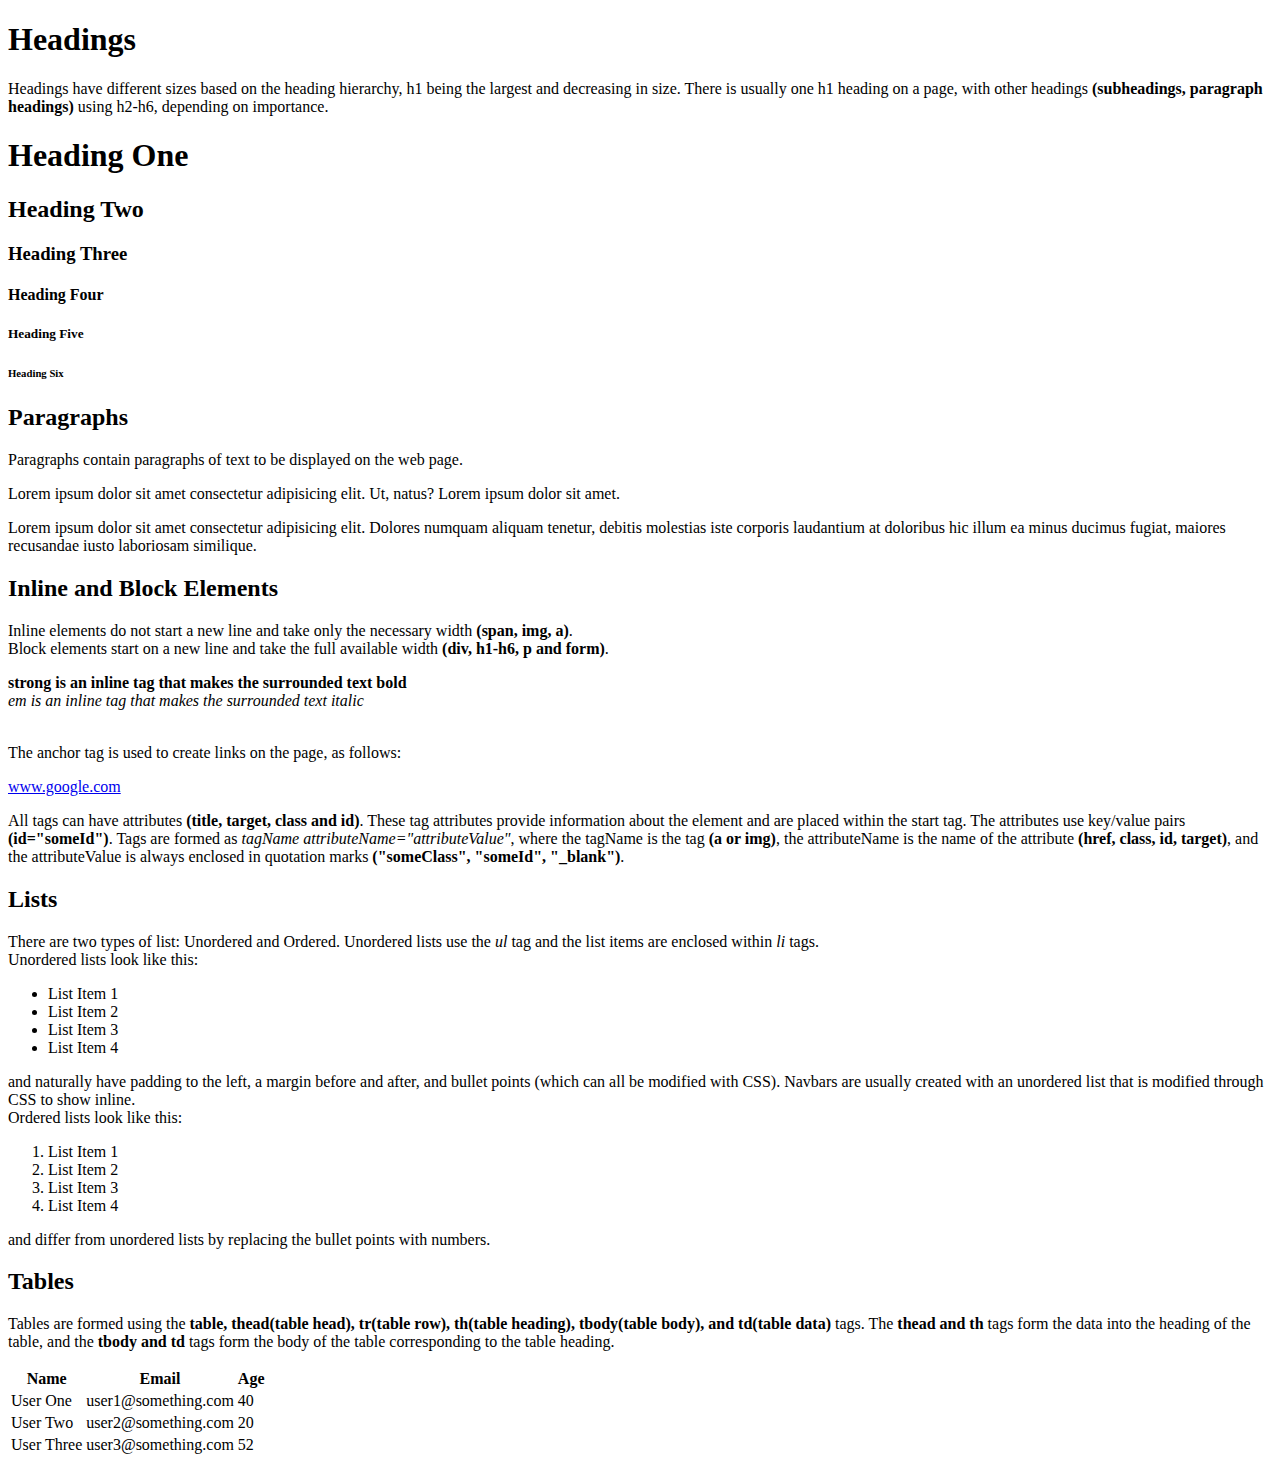
==== index.html @ 25b4c660 "added table information" ====
<!DOCTYPE html>
<html lang="en">
  <head>
    <meta charset="UTF-8" />
    <meta http-equiv="X-UA-Compatible" content="IE=edge" />
    <meta name="viewport" content="width=device-width, initial-scale=1.0" />
    <title>HTML Cheat Sheet</title>
  </head>
  <body>
    <!-- Headings -->
    <h1>Headings</h1>
    <p>
      Headings have different sizes based on the heading hierarchy, h1 being the
      largest and decreasing in size. There is usually one h1 heading on a page, with other headings <strong>(subheadings, paragraph headings)</strong> using h2-h6, depending on importance.
    </p>
    <h1>Heading One</h1>
    <h2>Heading Two</h2>
    <h3>Heading Three</h3>
    <h4>Heading Four</h4>
    <h5>Heading Five</h5>
    <h6>Heading Six</h6>

    <!-- Paragraph -->
    <h2>Paragraphs</h2>
    <p>
      Paragraphs contain paragraphs of text to be displayed on the web page.
    </p>

    <p>
      Lorem ipsum dolor sit amet consectetur adipisicing elit. Ut, natus? Lorem
      ipsum dolor sit amet.
    </p>

    <p>
      Lorem ipsum dolor sit amet consectetur adipisicing elit. Dolores numquam
      aliquam tenetur, debitis molestias iste corporis laudantium at doloribus
      hic illum ea minus ducimus fugiat, maiores recusandae iusto laboriosam
      similique.
    </p>

    <!-- Inline and block elements -->
    <h2>Inline and Block Elements</h2>
    <p>
      Inline elements do not start a new line and take only the necessary width
      <strong>(span, img, a)</strong>.
      <br />
      Block elements start on a new line and take the full available width
      <strong>(div, h1-h6, p and form)</strong>.
    </p>
    <strong>strong is an inline tag that makes the surrounded text bold</strong>
    <br />
    <em>em is an inline tag that makes the surrounded text italic</em>
    <br />
    <br />

    <!-- Anchor tag and links -->
    <p>The anchor tag is used to create links on the page, as follows:</p>
    <a href="www.google.com" target="_blank">www.google.com</a>

    <!-- Tag Attributes -->
    <p>
      All tags can have attributes
      <strong>(title, target, class and id)</strong>. These tag attributes
      provide information about the element and are placed within the start tag.
      The attributes use key/value pairs <strong>(id="someId")</strong>. Tags
      are formed as <em>tagName attributeName="attributeValue"</em>, where the
      tagName is the tag <strong>(a or img)</strong>, the attributeName is the
      name of the attribute <strong>(href, class, id, target)</strong>, and the
      attributeValue is always enclosed in quotation marks
      <strong>("someClass", "someId", "_blank")</strong>.
    </p>

    <!-- Lists -->
    <h2>Lists</h2>
    <p>
      There are two types of list: Unordered and Ordered. Unordered lists use
      the <em>ul</em> tag and the list items are enclosed within
      <em>li</em> tags.
      <br>
      Unordered lists look like this:
      <ul>
          <li>List Item 1</li>
          <li>List Item 2</li>
          <li>List Item 3</li>
          <li>List Item 4</li>
      </ul>
      and naturally have padding to the left, a margin before and after, and bullet points (which can all be modified with CSS). Navbars are usually created with an unordered list that is modified through CSS to show inline.
      <br>
      Ordered lists look like this:
      <ol>
        <li>List Item 1</li>
        <li>List Item 2</li>
        <li>List Item 3</li>
        <li>List Item 4</li>
      </ol>
      and differ from unordered lists by replacing the bullet points with numbers. 
    </p>

    <!-- Tables -->
    <h2>Tables</h2>
    <p>Tables are formed using the <strong>table, thead(table head), tr(table row), th(table heading), tbody(table body), and td(table data)</strong> tags. The <strong>thead and th</strong> tags form the data into the heading of the table, and the <strong>tbody and td</strong> tags form the body of the table corresponding to the table heading.</p>
    <table>
        <thead>
            <tr>
                <th>Name</th>
                <th>Email</th>
                <th>Age</th>
            </tr>
        </thead>
        <tbody>
            <tr>
                <td>User One</td>
                <td>user1@something.com</td>
                <td>40</td>
            </tr>
            <tr>
                <td>User Two</td>
                <td>user2@something.com</td>
                <td>20</td>
            </tr>
            <tr>
                <td>User Three</td>
                <td>user3@something.com</td>
                <td>52</td>
            </tr>
        </tbody>
    </table>
  </body>
</html>
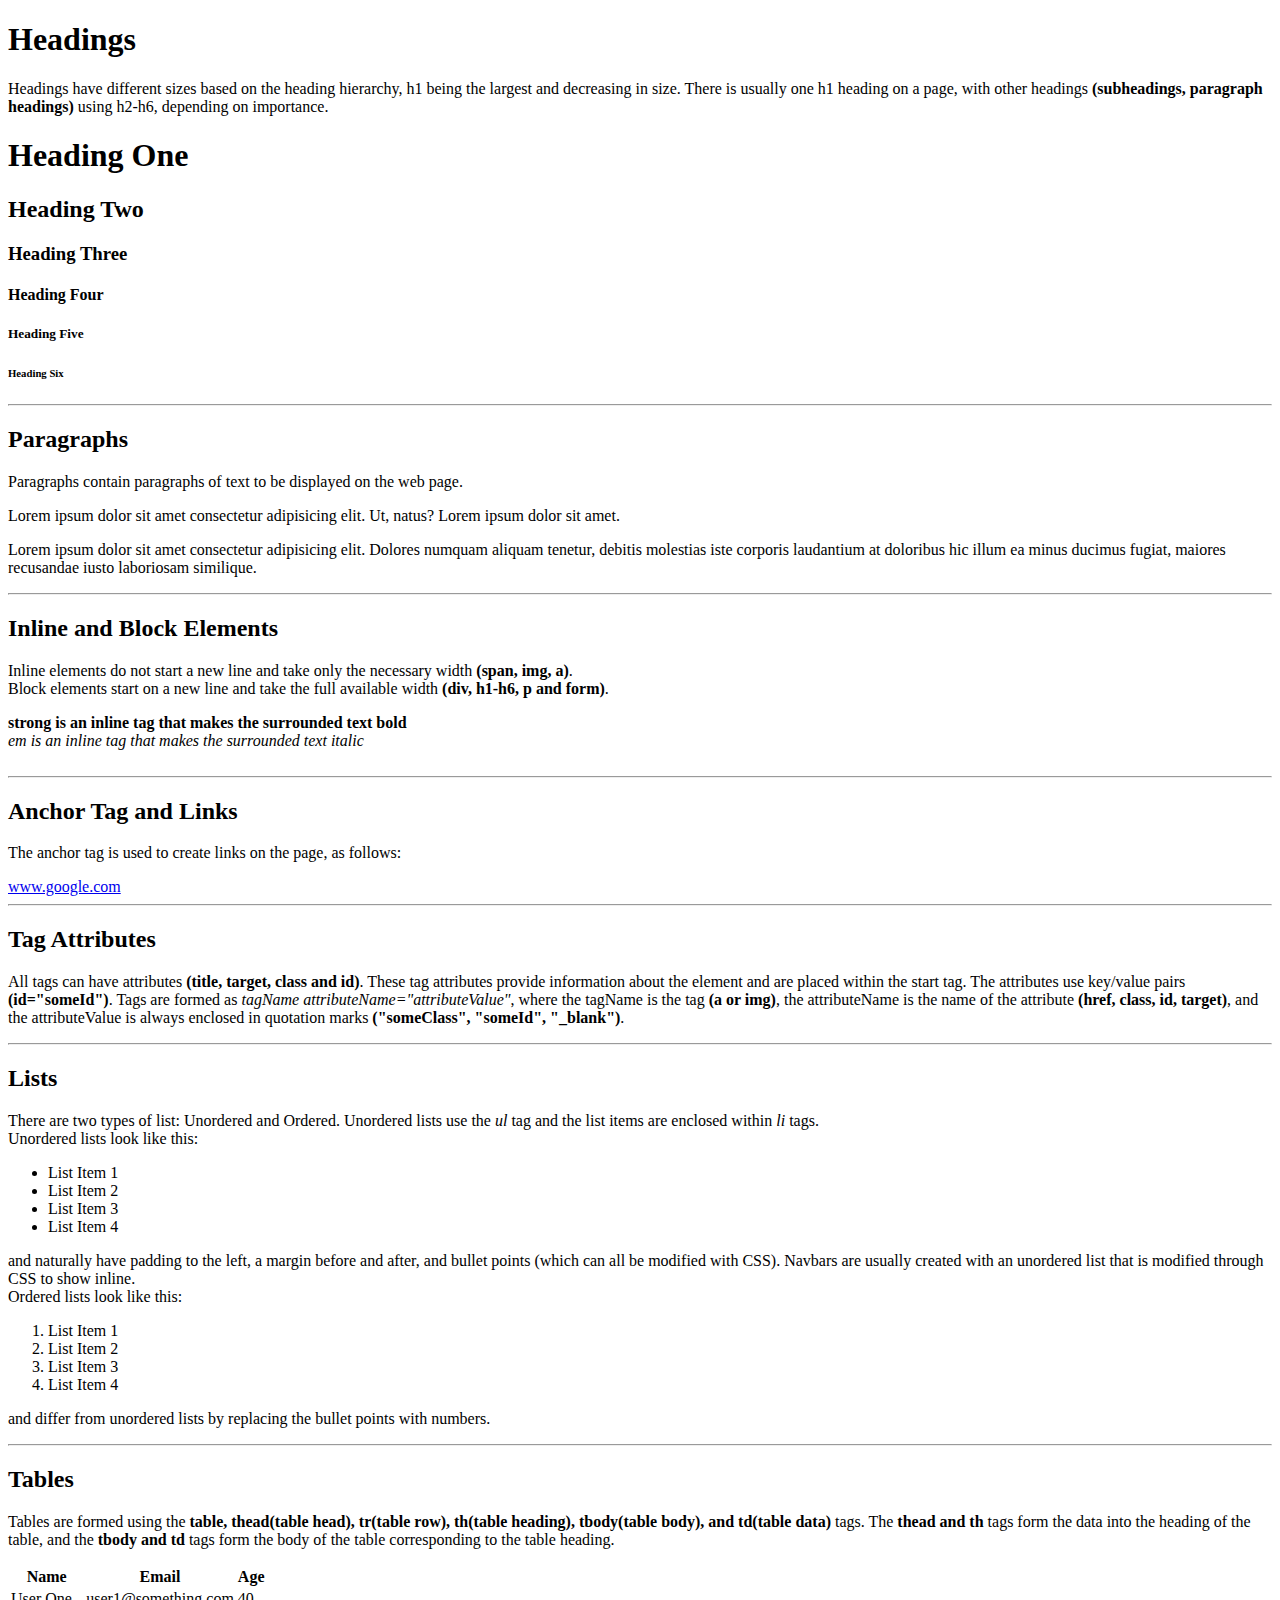
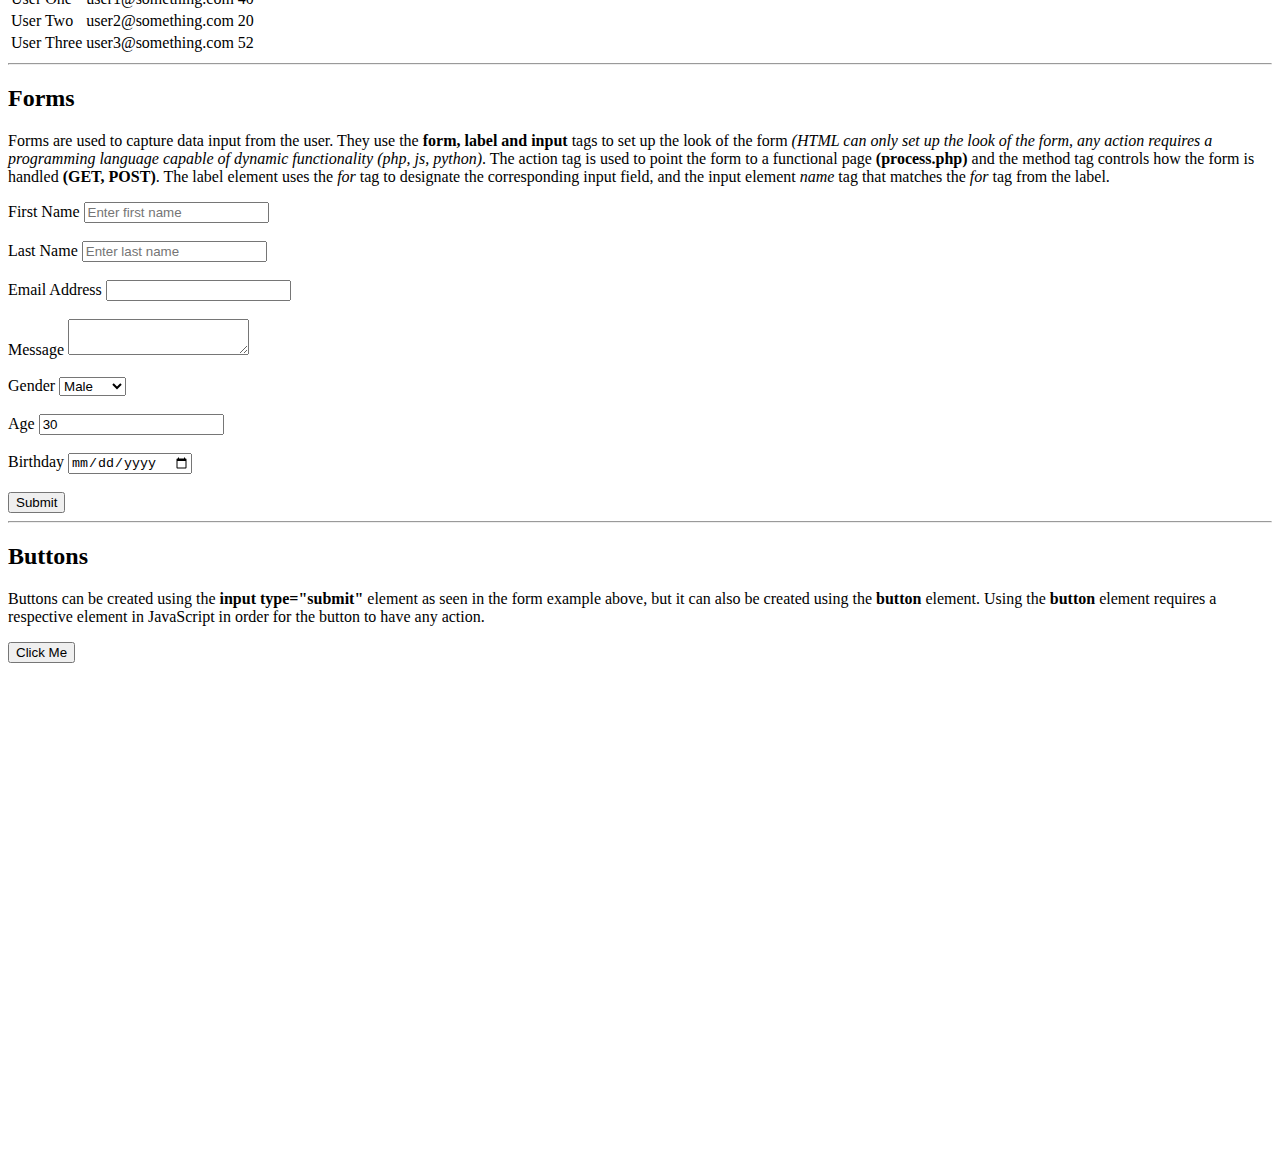
==== commit 5049501e: "added forms and buttons" ====
--- a/index.html
+++ b/index.html
@@ -19,7 +19,7 @@
     <h4>Heading Four</h4>
     <h5>Heading Five</h5>
     <h6>Heading Six</h6>
-
+    <hr>
     <!-- Paragraph -->
     <h2>Paragraphs</h2>
     <p>
@@ -37,7 +37,7 @@
       hic illum ea minus ducimus fugiat, maiores recusandae iusto laboriosam
       similique.
     </p>
-
+    <hr>
     <!-- Inline and block elements -->
     <h2>Inline and Block Elements</h2>
     <p>
@@ -52,12 +52,14 @@
     <em>em is an inline tag that makes the surrounded text italic</em>
     <br />
     <br />
-
+    <hr>    
     <!-- Anchor tag and links -->
+    <h2>Anchor Tag and Links</h2>
     <p>The anchor tag is used to create links on the page, as follows:</p>
     <a href="www.google.com" target="_blank">www.google.com</a>
-
+    <hr>
     <!-- Tag Attributes -->
+    <h2>Tag Attributes</h2>
     <p>
       All tags can have attributes
       <strong>(title, target, class and id)</strong>. These tag attributes
@@ -69,7 +71,7 @@
       attributeValue is always enclosed in quotation marks
       <strong>("someClass", "someId", "_blank")</strong>.
     </p>
-
+    <hr>
     <!-- Lists -->
     <h2>Lists</h2>
     <p>
@@ -95,7 +97,7 @@
       </ol>
       and differ from unordered lists by replacing the bullet points with numbers. 
     </p>
-
+    <hr>
     <!-- Tables -->
     <h2>Tables</h2>
     <p>Tables are formed using the <strong>table, thead(table head), tr(table row), th(table heading), tbody(table body), and td(table data)</strong> tags. The <strong>thead and th</strong> tags form the data into the heading of the table, and the <strong>tbody and td</strong> tags form the body of the table corresponding to the table heading.</p>
@@ -125,5 +127,57 @@
             </tr>
         </tbody>
     </table>
+    <hr>
+    <!-- Forms -->
+    <h2>Forms</h2>
+    <p>Forms are used to capture data input from the user. They use the <strong>form, label and input</strong> tags to set up the look of the form <em>(HTML can only set up the look of the form, any action requires a programming language capable of dynamic functionality (php, js, python)</em>. The action tag is used to point the form to a functional page <strong>(process.php)</strong> and the method tag controls how the form is handled <strong>(GET, POST)</strong>. The label element uses the <em>for</em> tag to designate the corresponding input field, and the input element <em>name</em> tag that matches the <em>for</em> tag from the label.</p>
+    <form action="process.php" method="POST">
+        <div>
+            <label for="firstName">First Name</label>
+            <input type="text" name="firstName" placeholder="Enter first name">  
+        </div>
+        <br>
+        <div>
+            <label for="lastName">Last Name</label>
+            <input type="text" name="lastName" placeholder="Enter last name"> 
+        </div>
+        <br>
+        <div>
+            <label for="email">Email Address</label>
+            <input type="email" name="email"> 
+        </div>
+        <br>
+        <div>
+            <label for="message">Message</label>
+            <textarea name="message" id="message"></textarea>
+        </div>
+        <br>
+        <div>
+            <label for="gender">Gender</label>
+            <select name="gender" id="">
+                <option value="male">Male</option>
+                <option value="female">Female</option>
+                <option value="other">Other</option>
+            </select>
+        </div>
+        <br>
+        <div>
+            <label for="age">Age</label>
+            <input type="number" name="age" id="age" value="30">
+        </div>
+        <br>
+        <div>
+            <label for="birthday">Birthday</label>
+            <input type="date" name="birthday" id="birthday">
+        </div>
+        <br>
+        <input type="submit" name="submit" value="Submit">
+    </form>
+    <hr>
+    <!-- Buttons -->
+    <h2>Buttons</h2>
+    <p>Buttons can be created using the <strong>input type="submit"</strong> element as seen in the form example above, but it can also be created using the <strong>button</strong> element. Using the <strong>button</strong> element requires a respective element in JavaScript in order for the button to have any action.</p>
+    <button click="someFunction">Click Me</button>
+    <div style="margin-top:500px"></div>
   </body>
 </html>
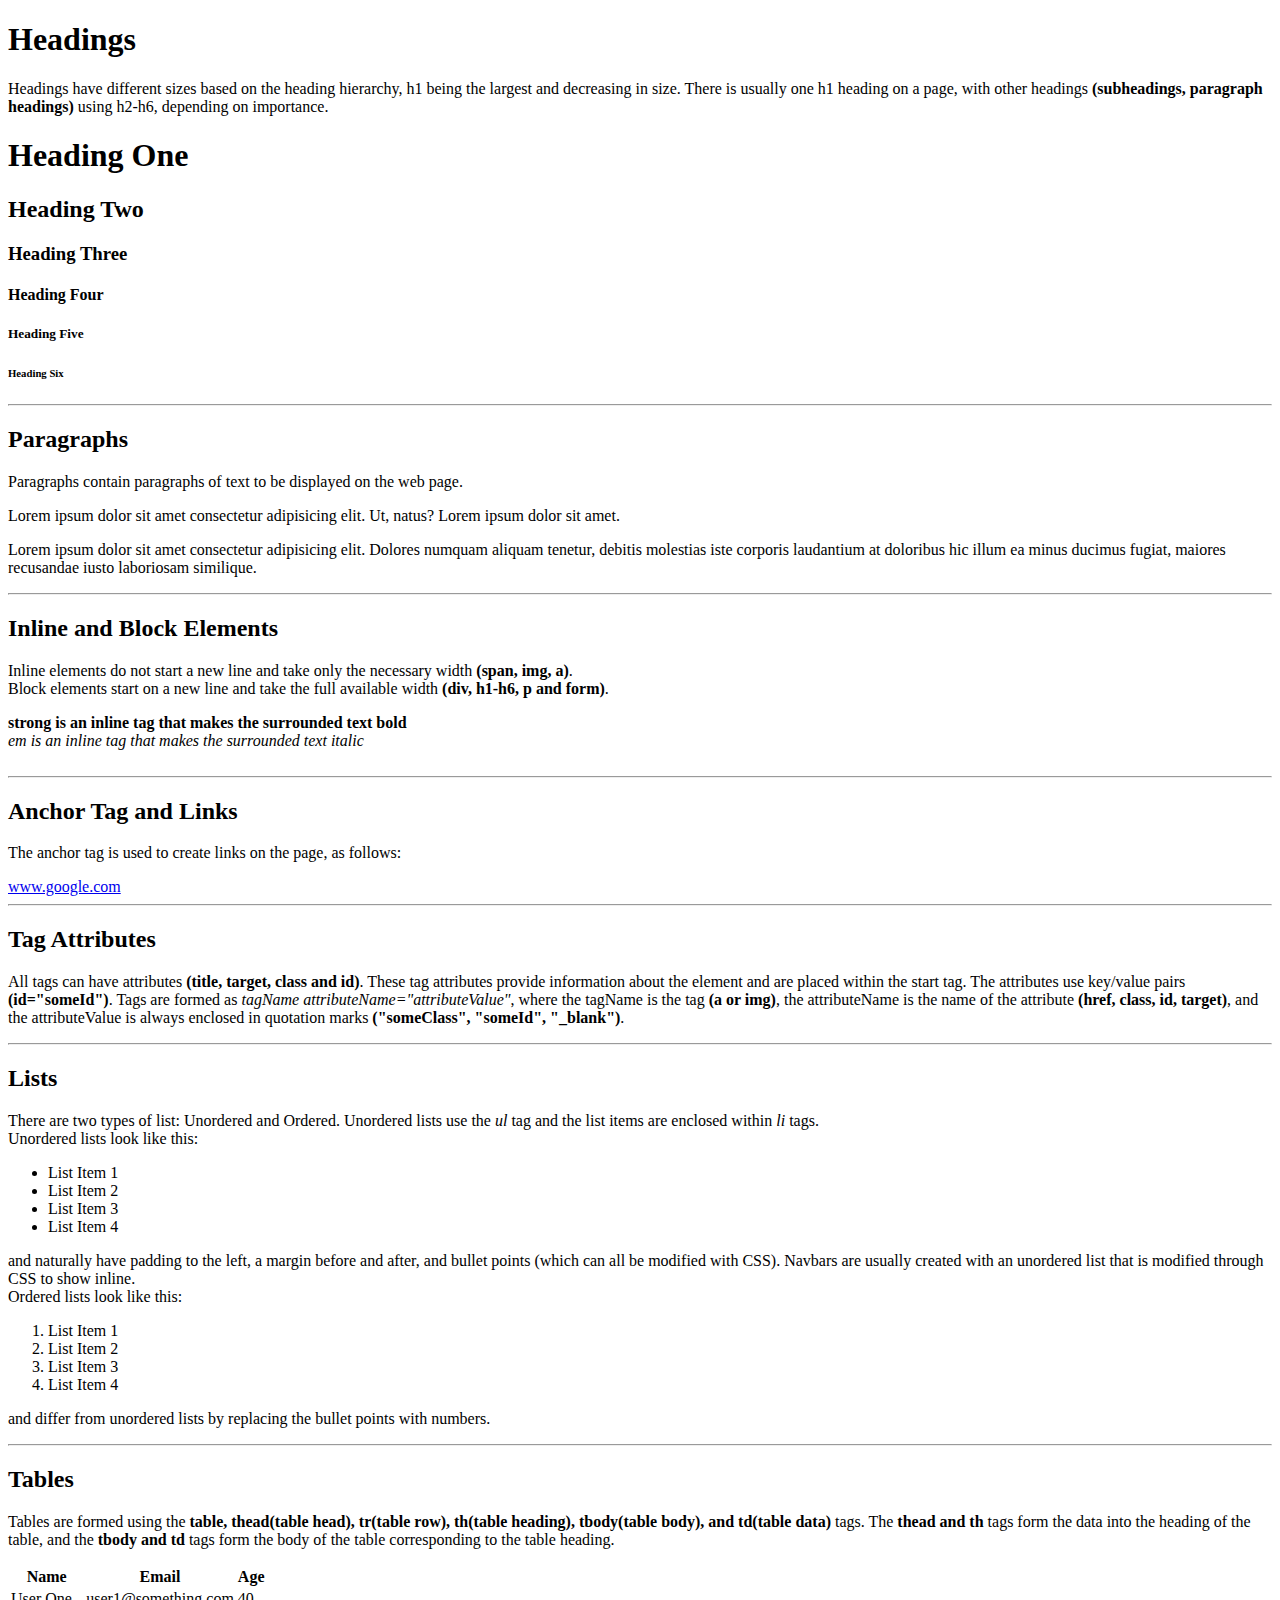
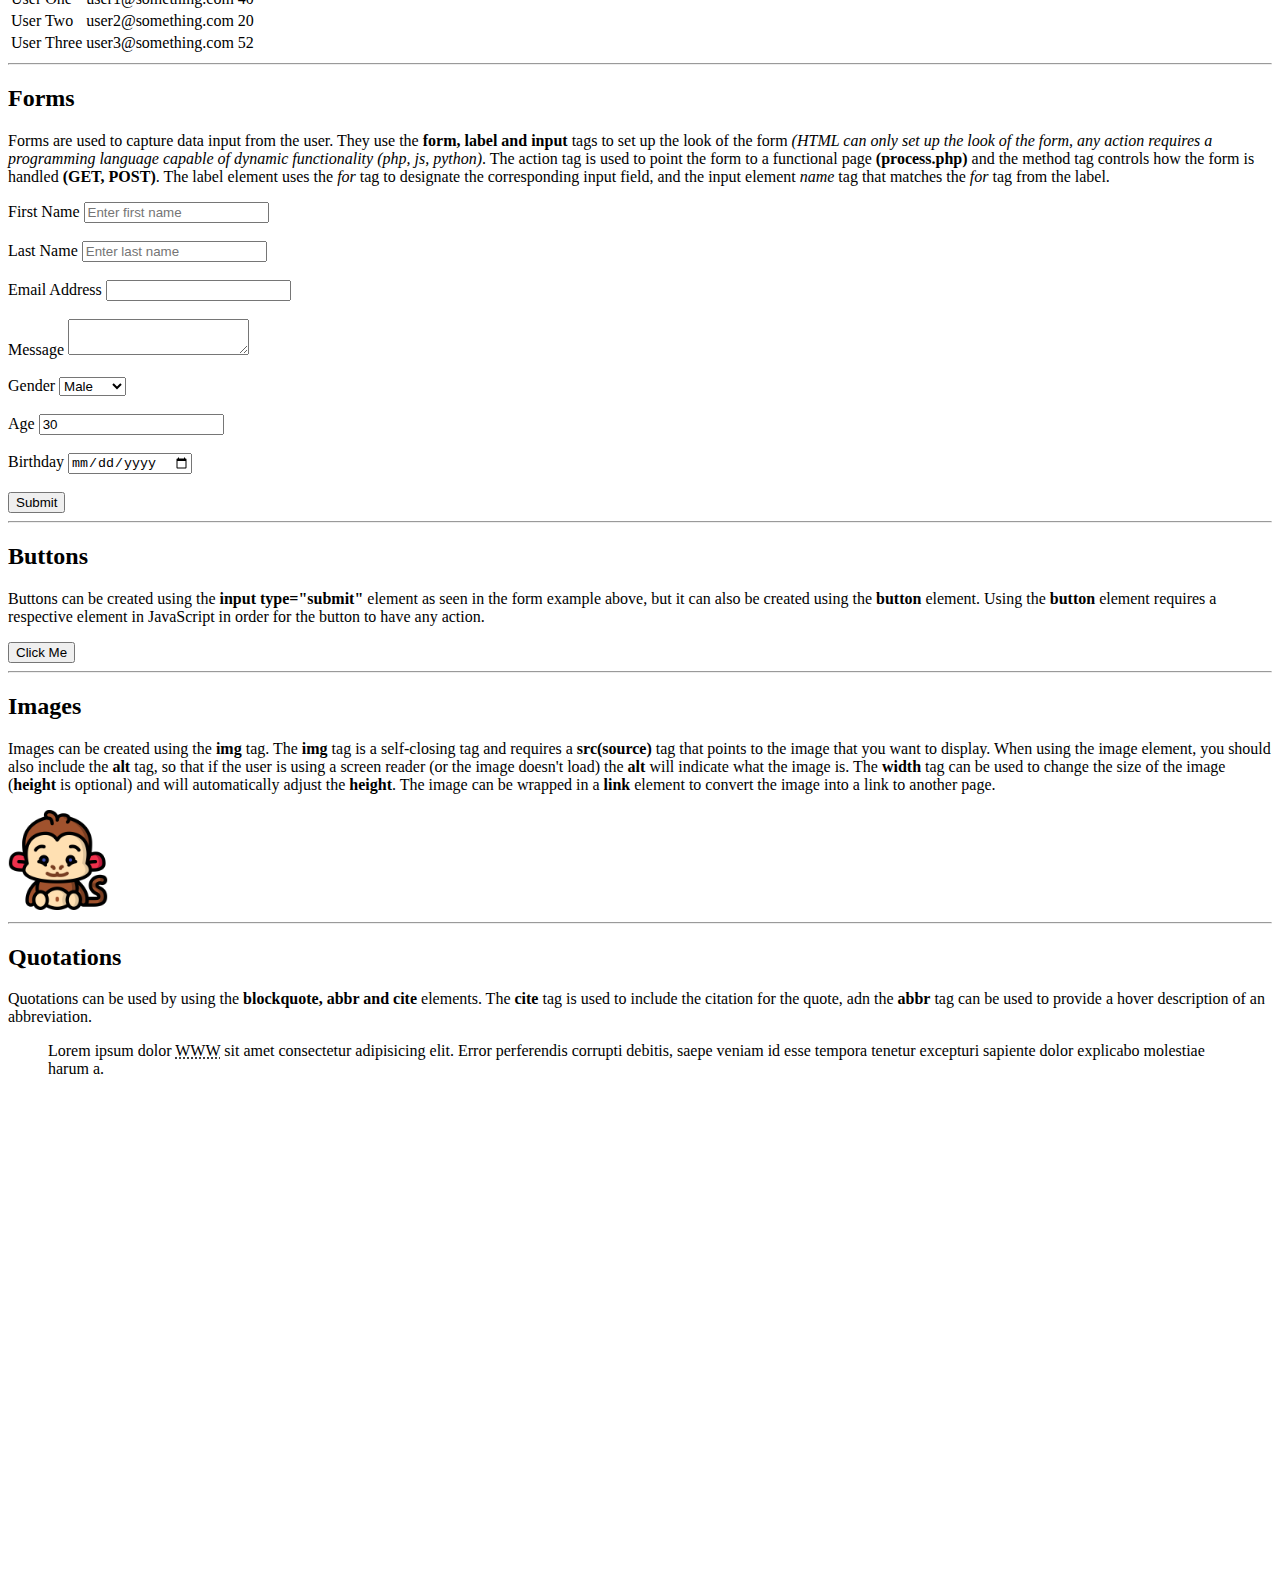
==== commit 13150044: "added image and quotations" ====
--- a/index.html
+++ b/index.html
@@ -178,6 +178,16 @@
     <h2>Buttons</h2>
     <p>Buttons can be created using the <strong>input type="submit"</strong> element as seen in the form example above, but it can also be created using the <strong>button</strong> element. Using the <strong>button</strong> element requires a respective element in JavaScript in order for the button to have any action.</p>
     <button click="someFunction">Click Me</button>
+    <hr>
+    <!-- Image -->
+    <h2>Images</h2>
+    <p>Images can be created using the <strong>img</strong> tag. The <strong>img</strong> tag is a self-closing tag and requires a <strong>src(source)</strong> tag that points to the image that you want to display. When using the image element, you should also include the <strong>alt</strong> tag, so that if the user is using a screen reader (or the image doesn't load) the <strong>alt</strong> will indicate what the image is. The <strong>width</strong> tag can be used to change the size of the image (<strong>height</strong> is optional) and will automatically adjust the <strong>height</strong>. The image can be wrapped in a <strong>link</strong> element to convert the image into a link to another page.</p>
+    <img src="./media/Code_Monkey.png" width="100px" alt="Code Monkey Image">
+    <hr>
+    <!-- Quotations -->
+    <h2>Quotations</h2>
+    <p>Quotations can be used by using the <strong>blockquote, abbr and cite</strong> elements. The <strong>cite</strong> tag is used to include the citation for the quote, adn the <strong>abbr</strong> tag can be used to provide a hover description of an abbreviation.</p>
+    <blockquote cite="https://somedomain.com">Lorem ipsum dolor <abbr title="World Wide Web">WWW</abbr> sit amet consectetur adipisicing elit. Error perferendis corrupti debitis, saepe veniam id esse tempora tenetur excepturi sapiente dolor explicabo molestiae harum a.</blockquote>
     <div style="margin-top:500px"></div>
   </body>
 </html>
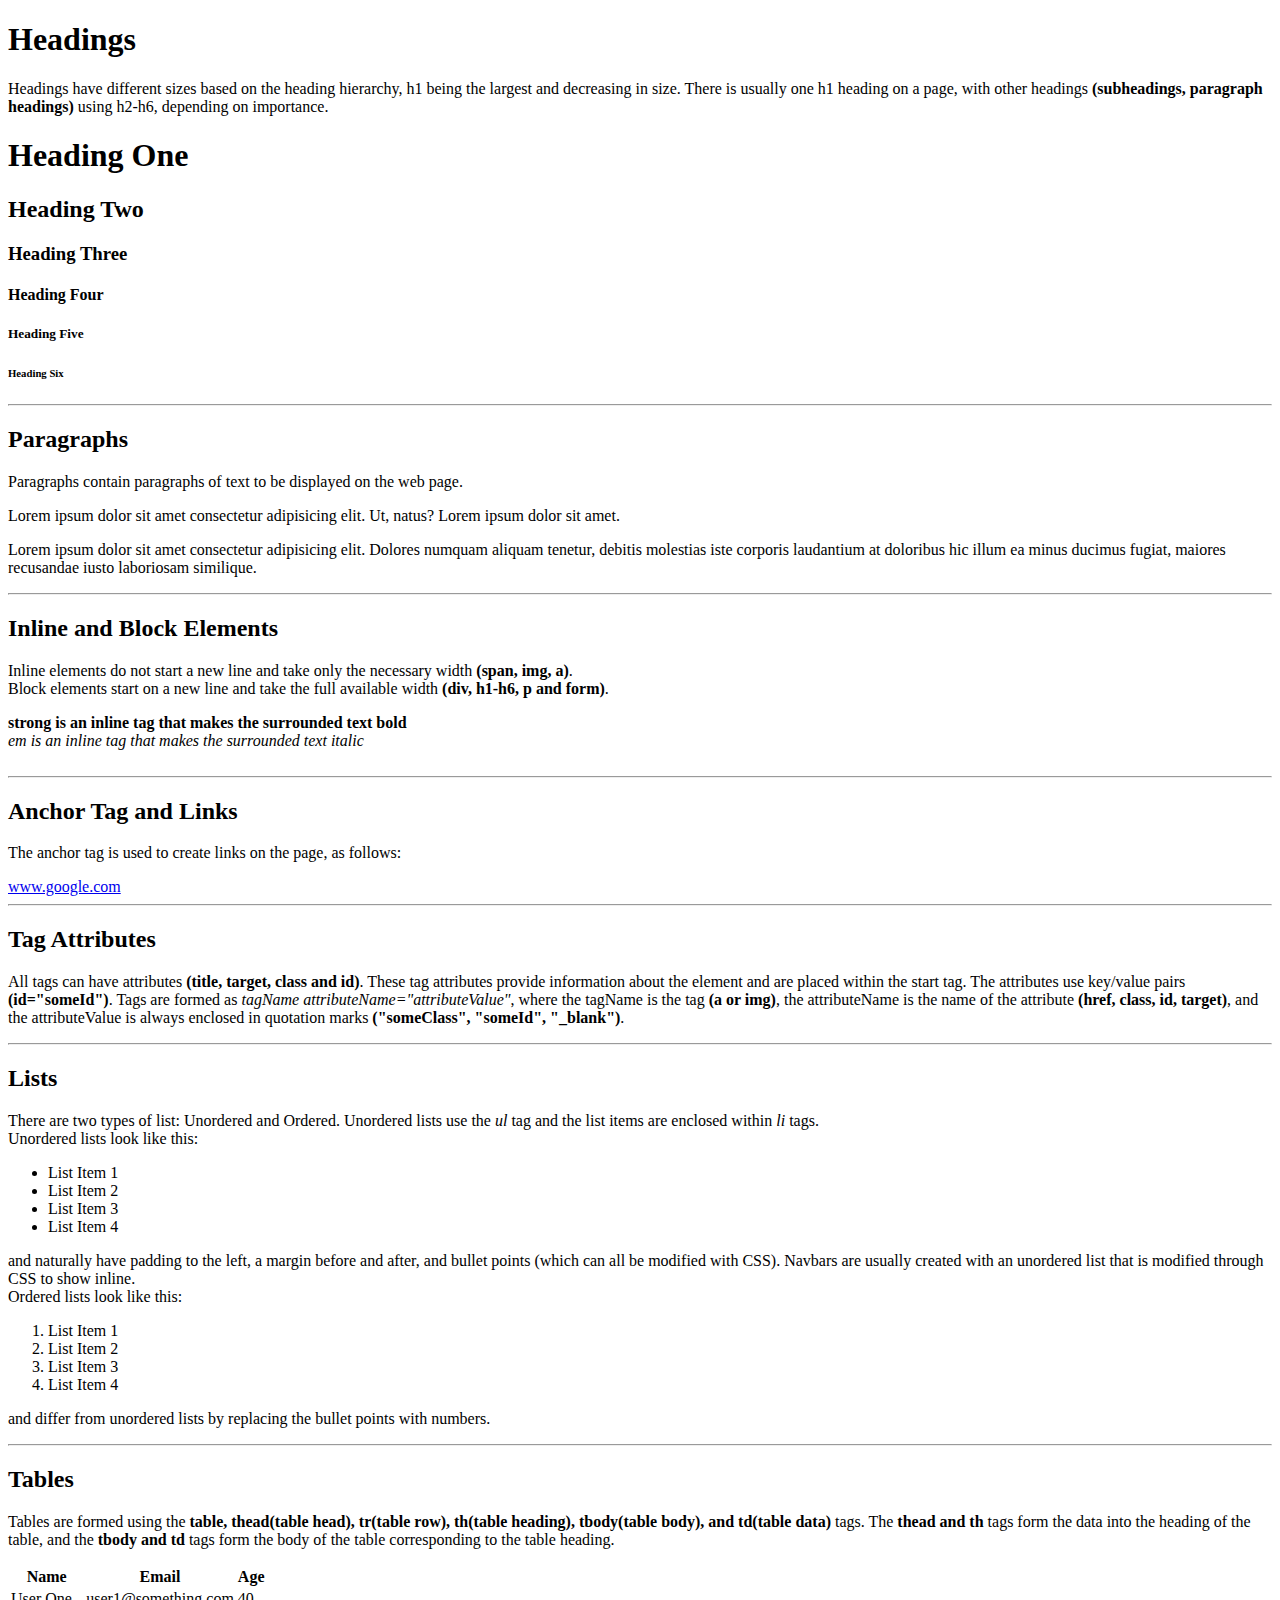
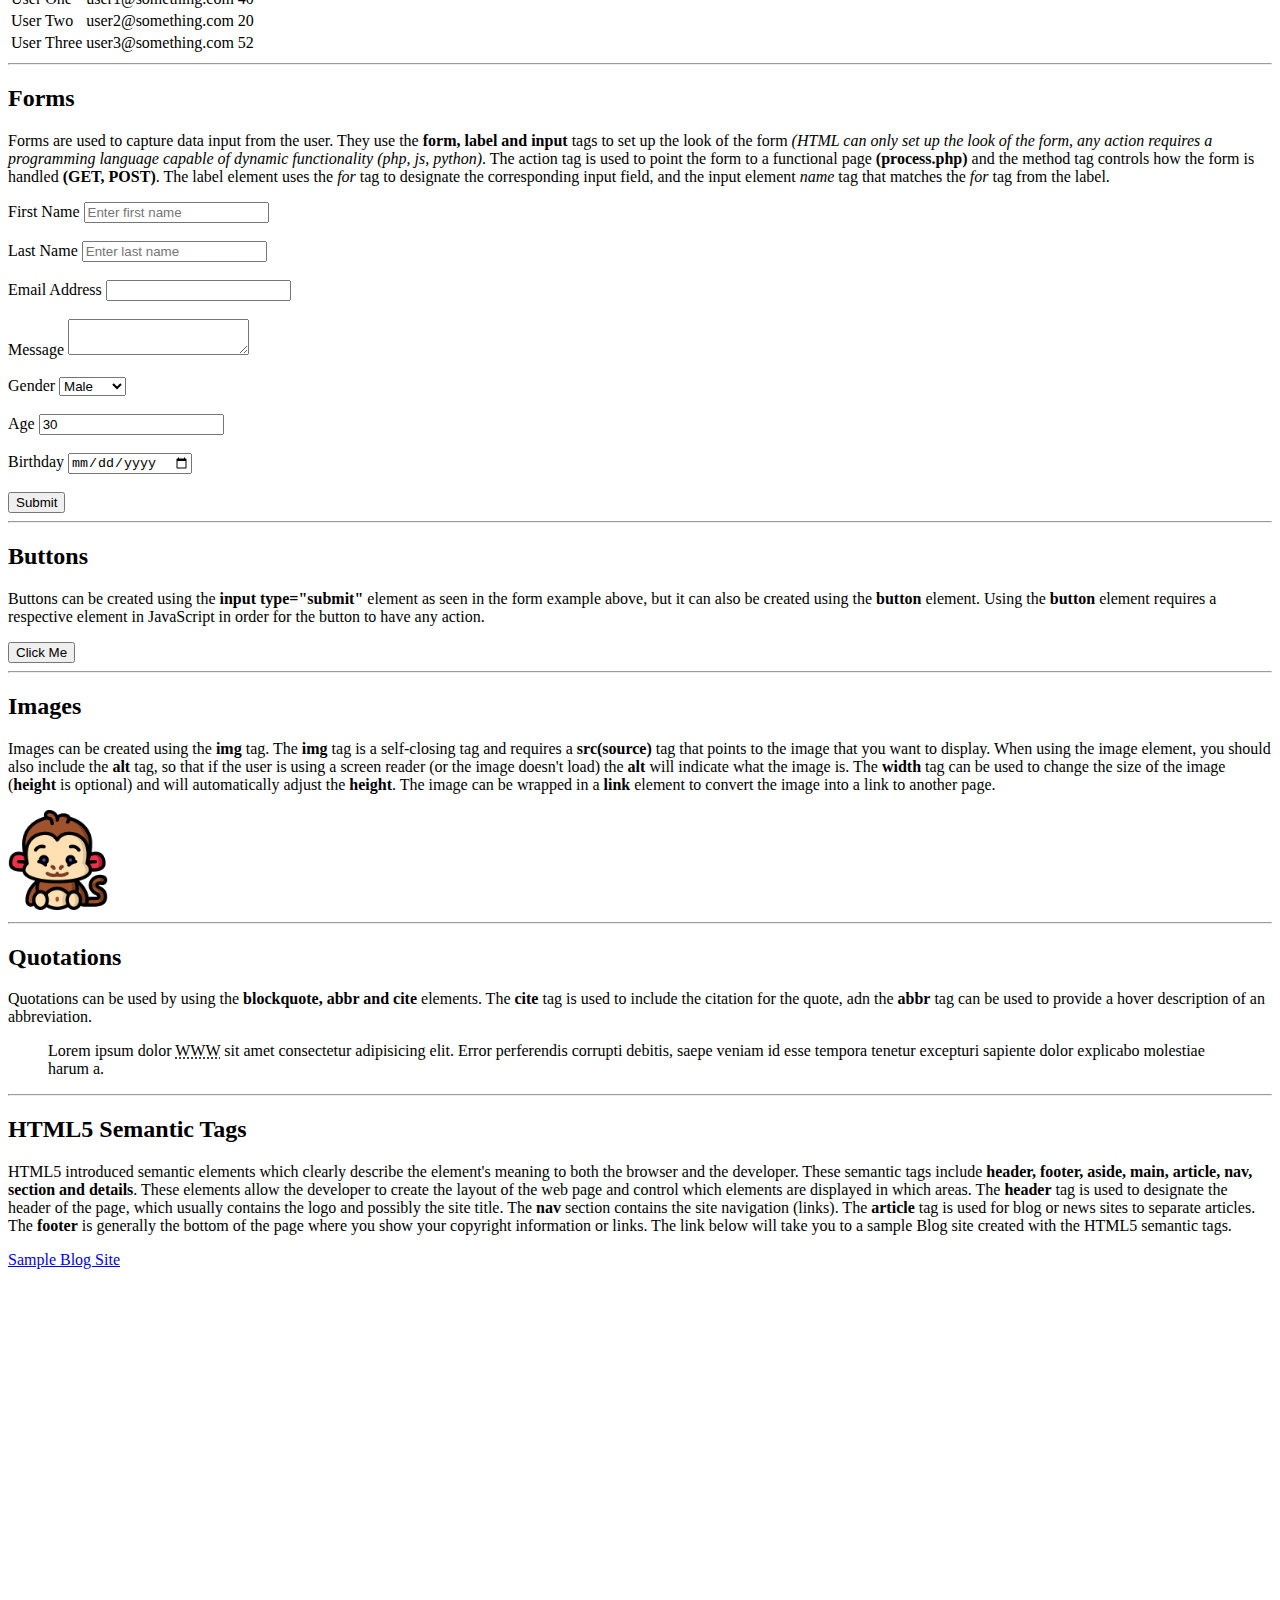
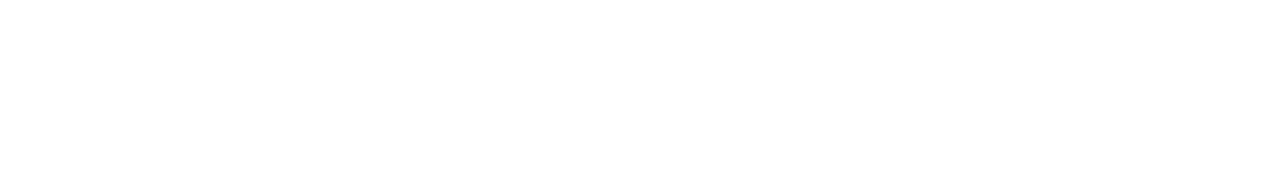
==== commit 53d87f78: "added HTML5 semantic tags" ====
--- a/index.html
+++ b/index.html
@@ -188,6 +188,12 @@
     <h2>Quotations</h2>
     <p>Quotations can be used by using the <strong>blockquote, abbr and cite</strong> elements. The <strong>cite</strong> tag is used to include the citation for the quote, adn the <strong>abbr</strong> tag can be used to provide a hover description of an abbreviation.</p>
     <blockquote cite="https://somedomain.com">Lorem ipsum dolor <abbr title="World Wide Web">WWW</abbr> sit amet consectetur adipisicing elit. Error perferendis corrupti debitis, saepe veniam id esse tempora tenetur excepturi sapiente dolor explicabo molestiae harum a.</blockquote>
+    <hr>
+    <!-- HTML5 semantic tags -->
+    <h2>HTML5 Semantic Tags</h2>
+    <p>HTML5 introduced semantic elements which clearly describe the element's meaning to both the browser and the developer. These semantic tags include <strong>header, footer, aside, main, article, nav, section and details</strong>. These elements allow the developer to create the layout of the web page and control which elements are displayed in which areas. The <strong>header</strong> tag is used to designate the header of the page, which usually contains the logo and possibly the site title. The <strong>nav</strong> section contains the site navigation (links). The <strong>article</strong> tag is used for blog or news sites to separate articles. The <strong>footer</strong> is generally the bottom of the page where you show your copyright information or links. The link below will take you to a sample Blog site created with the HTML5 semantic tags.</p>
+
+    <a href="./blog.html">Sample Blog Site</a>
     <div style="margin-top:500px"></div>
   </body>
 </html>
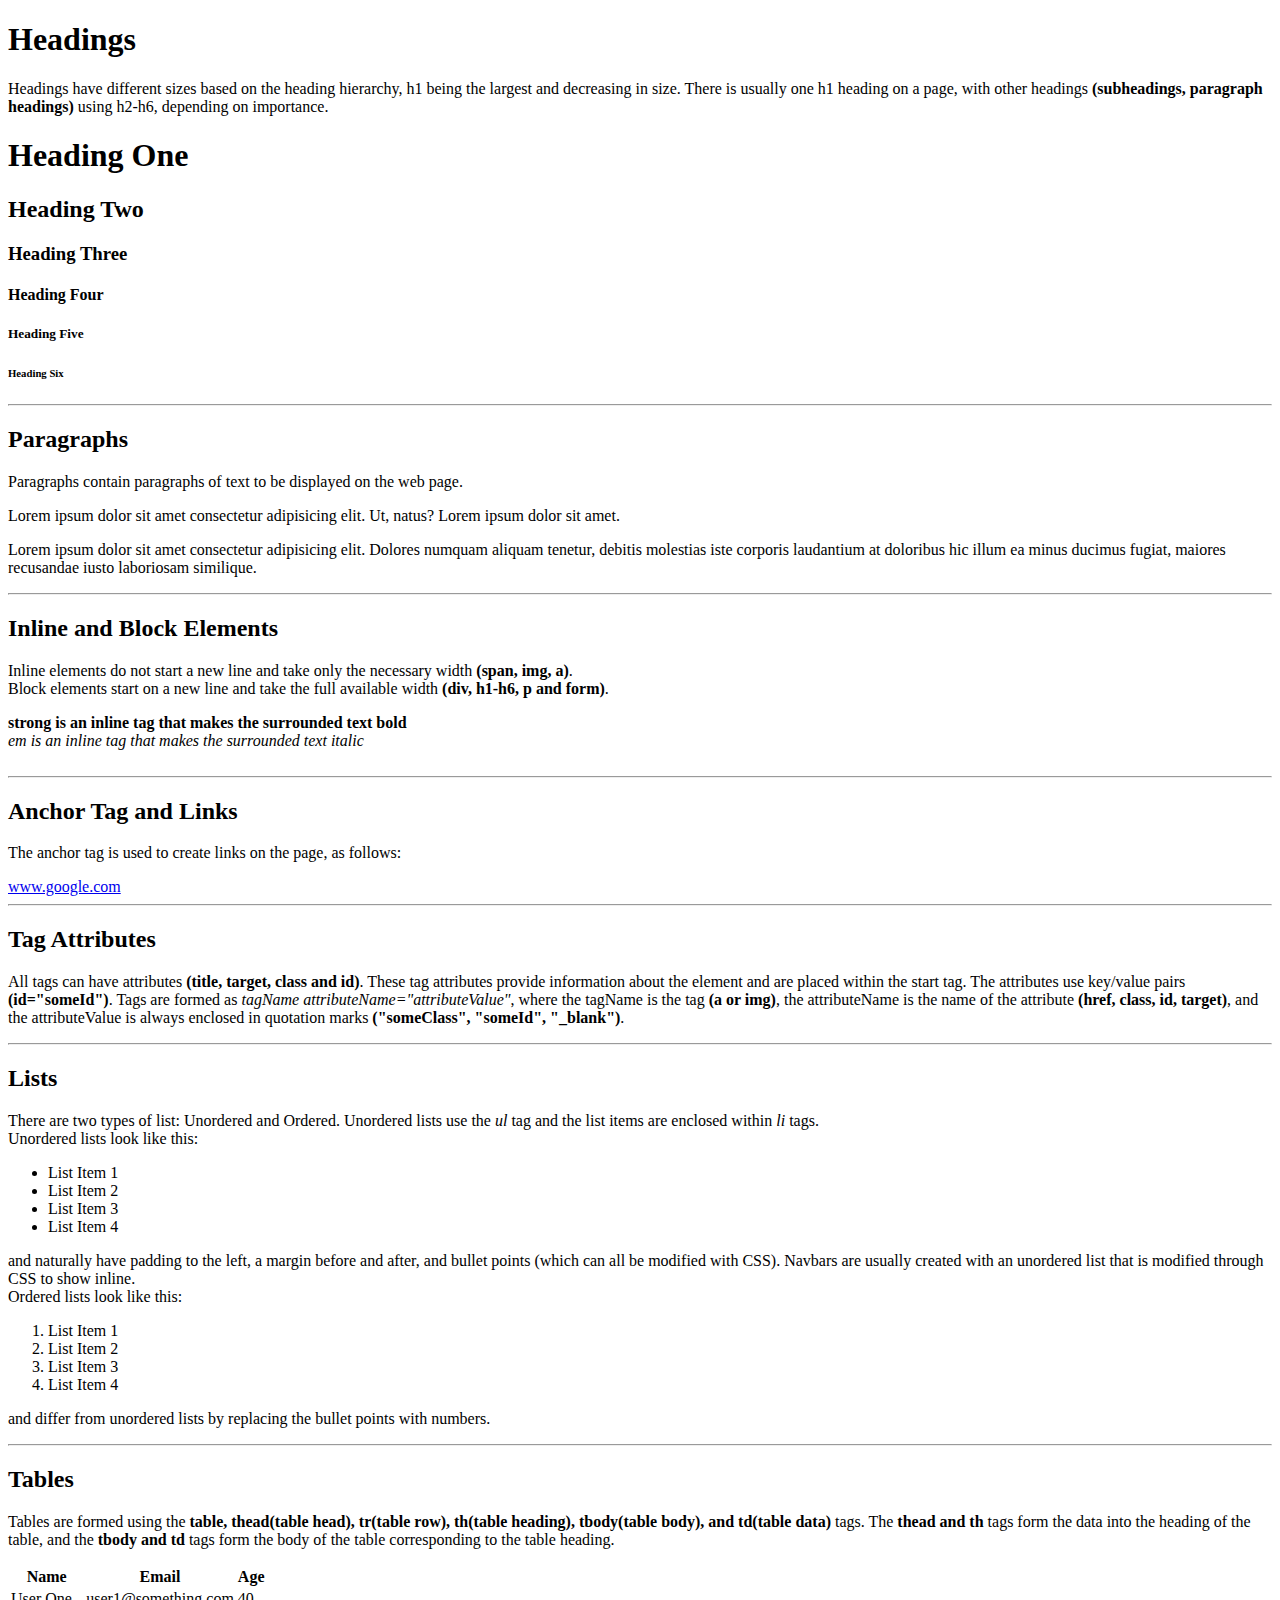
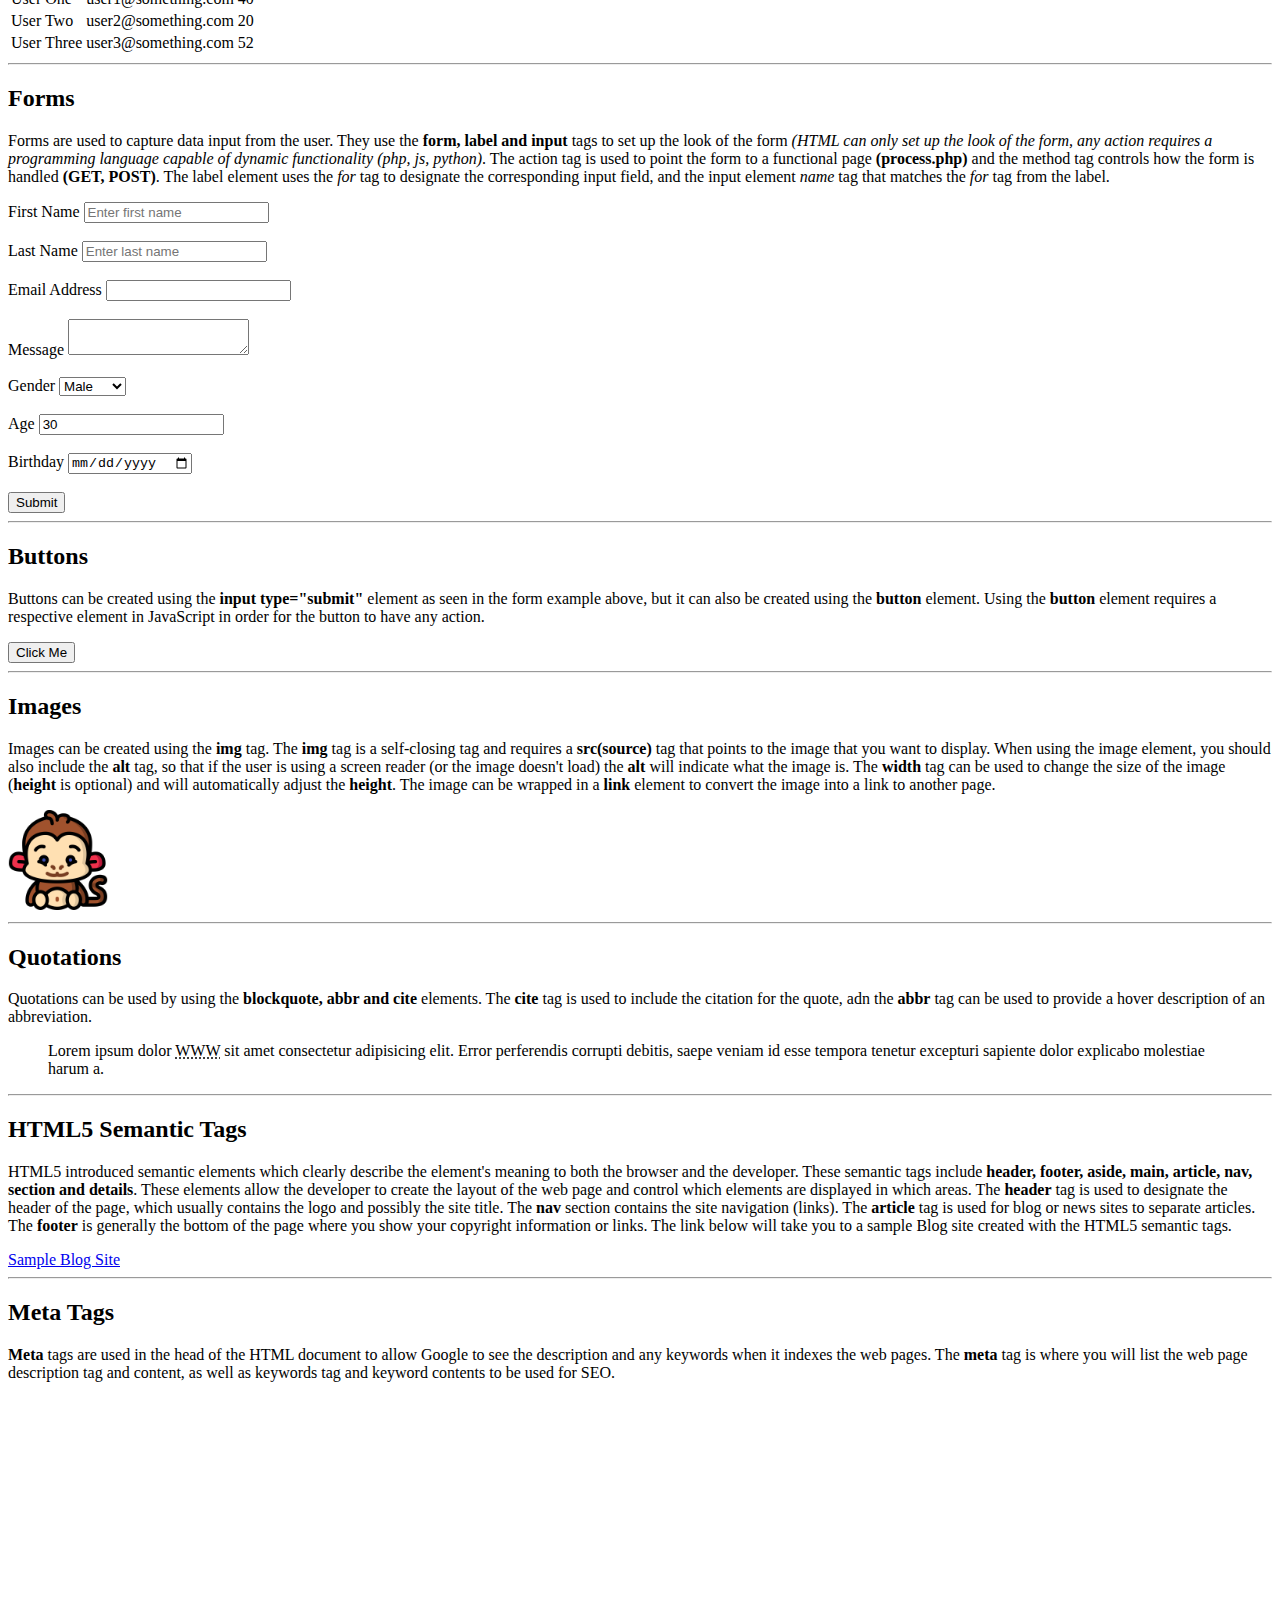
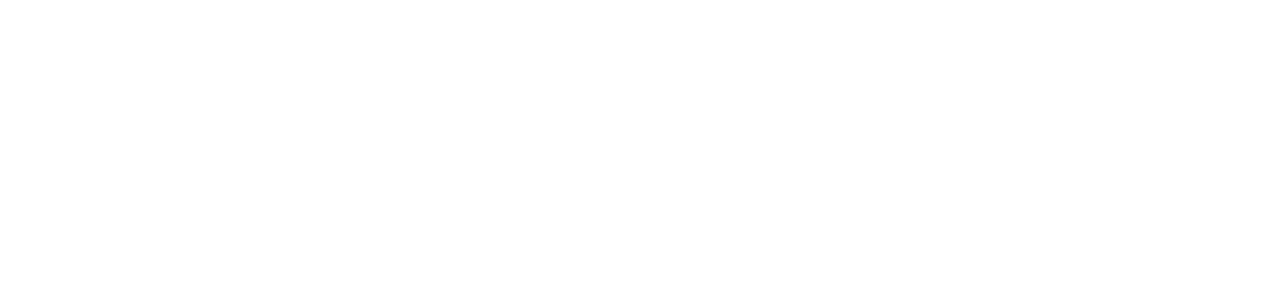
==== commit 4d04c04d: "added sample blog site and meta tags" ====
--- a/index.html
+++ b/index.html
@@ -194,6 +194,10 @@
     <p>HTML5 introduced semantic elements which clearly describe the element's meaning to both the browser and the developer. These semantic tags include <strong>header, footer, aside, main, article, nav, section and details</strong>. These elements allow the developer to create the layout of the web page and control which elements are displayed in which areas. The <strong>header</strong> tag is used to designate the header of the page, which usually contains the logo and possibly the site title. The <strong>nav</strong> section contains the site navigation (links). The <strong>article</strong> tag is used for blog or news sites to separate articles. The <strong>footer</strong> is generally the bottom of the page where you show your copyright information or links. The link below will take you to a sample Blog site created with the HTML5 semantic tags.</p>
 
     <a href="./blog.html">Sample Blog Site</a>
+    <hr>
+    <!-- Meta Tags -->
+    <h2>Meta Tags</h2>
+    <strong>Meta</strong> tags are used in the head of the HTML document to allow Google to see the description and any keywords when it indexes the web pages. The <strong>meta</strong> tag is where you will list the web page description tag and content, as well as keywords tag and keyword contents to be used for SEO.
     <div style="margin-top:500px"></div>
   </body>
 </html>
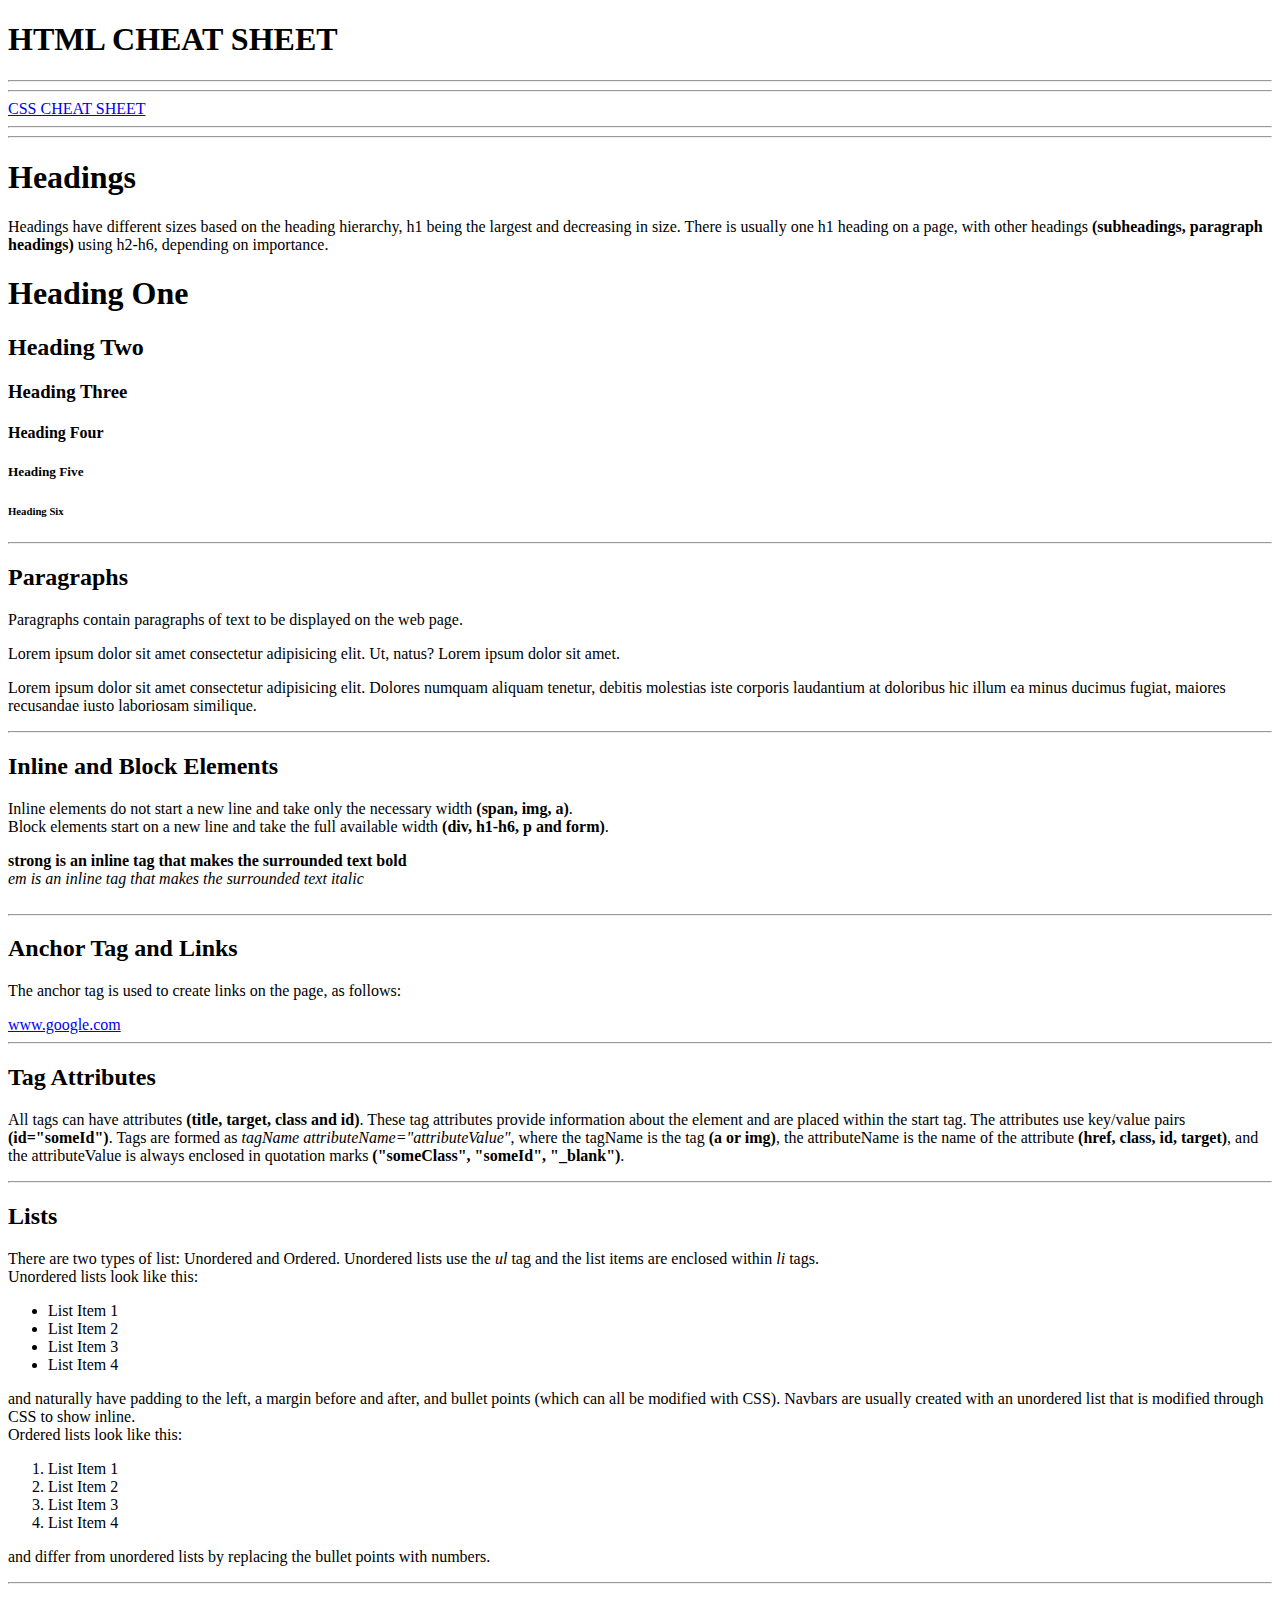
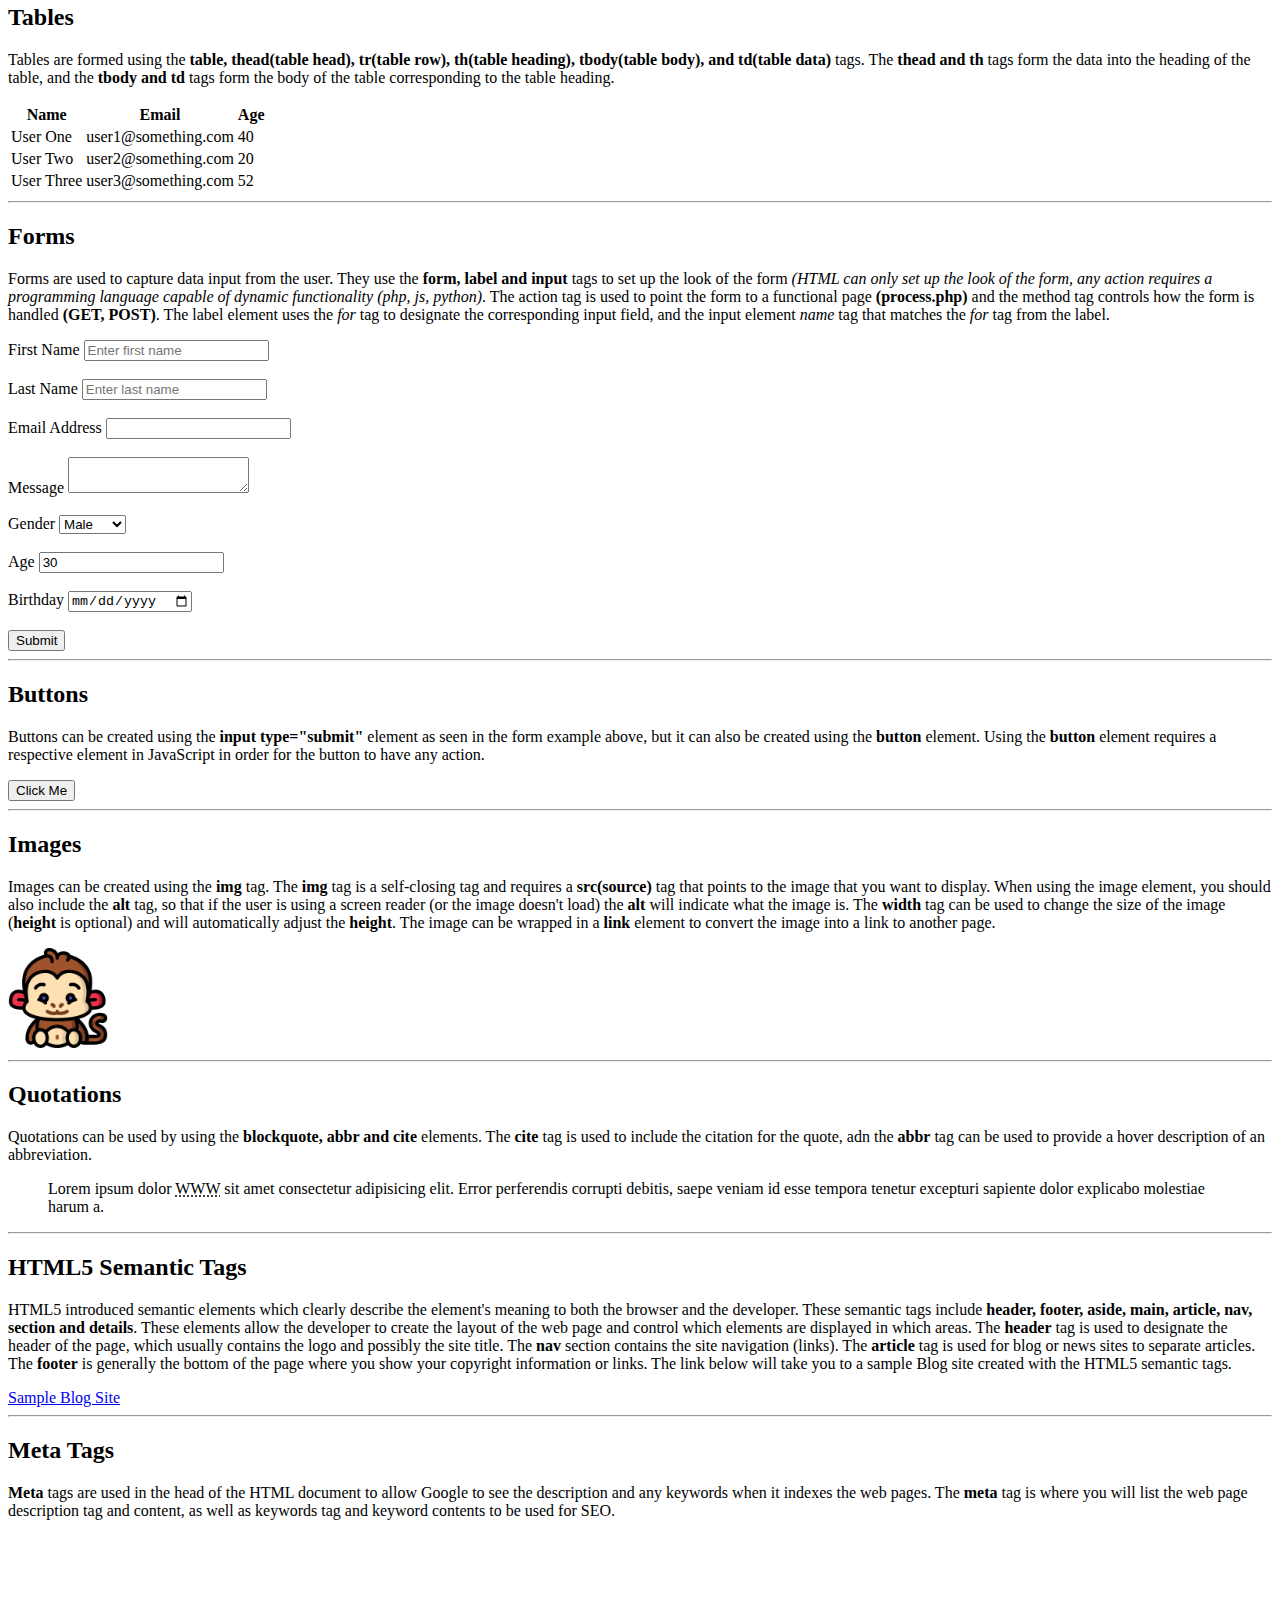
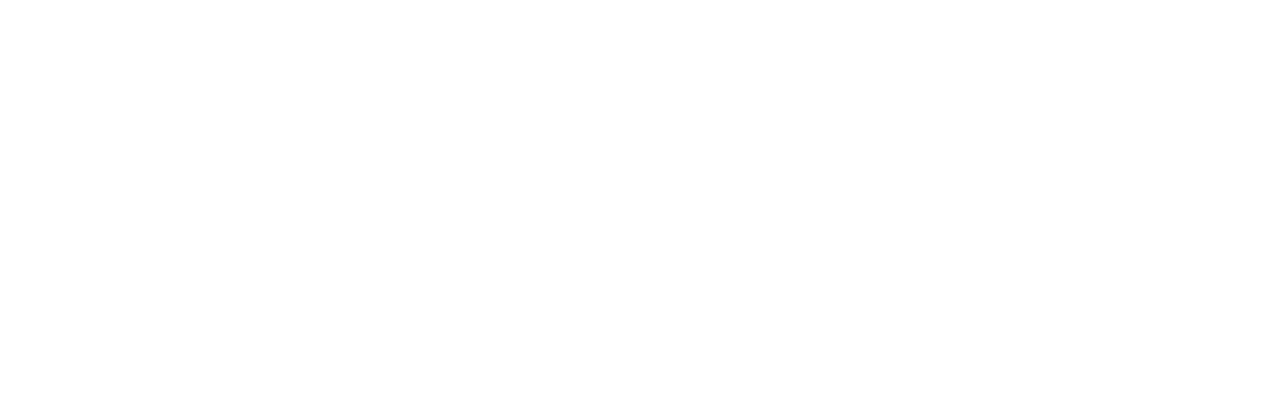
==== commit d18141ec: "connected links between HTML and CSS cheat sheets" ====
--- a/index.html
+++ b/index.html
@@ -7,6 +7,16 @@
     <title>HTML Cheat Sheet</title>
   </head>
   <body>
+    <header>
+      <h1>HTML CHEAT SHEET</h1>
+      <hr>
+      <hr>
+      <nav>
+        <a href="./aboutCSS.html">CSS CHEAT SHEET</a>
+      </nav>
+    </header>
+    <hr>
+    <hr>
     <!-- Headings -->
     <h1>Headings</h1>
     <p>
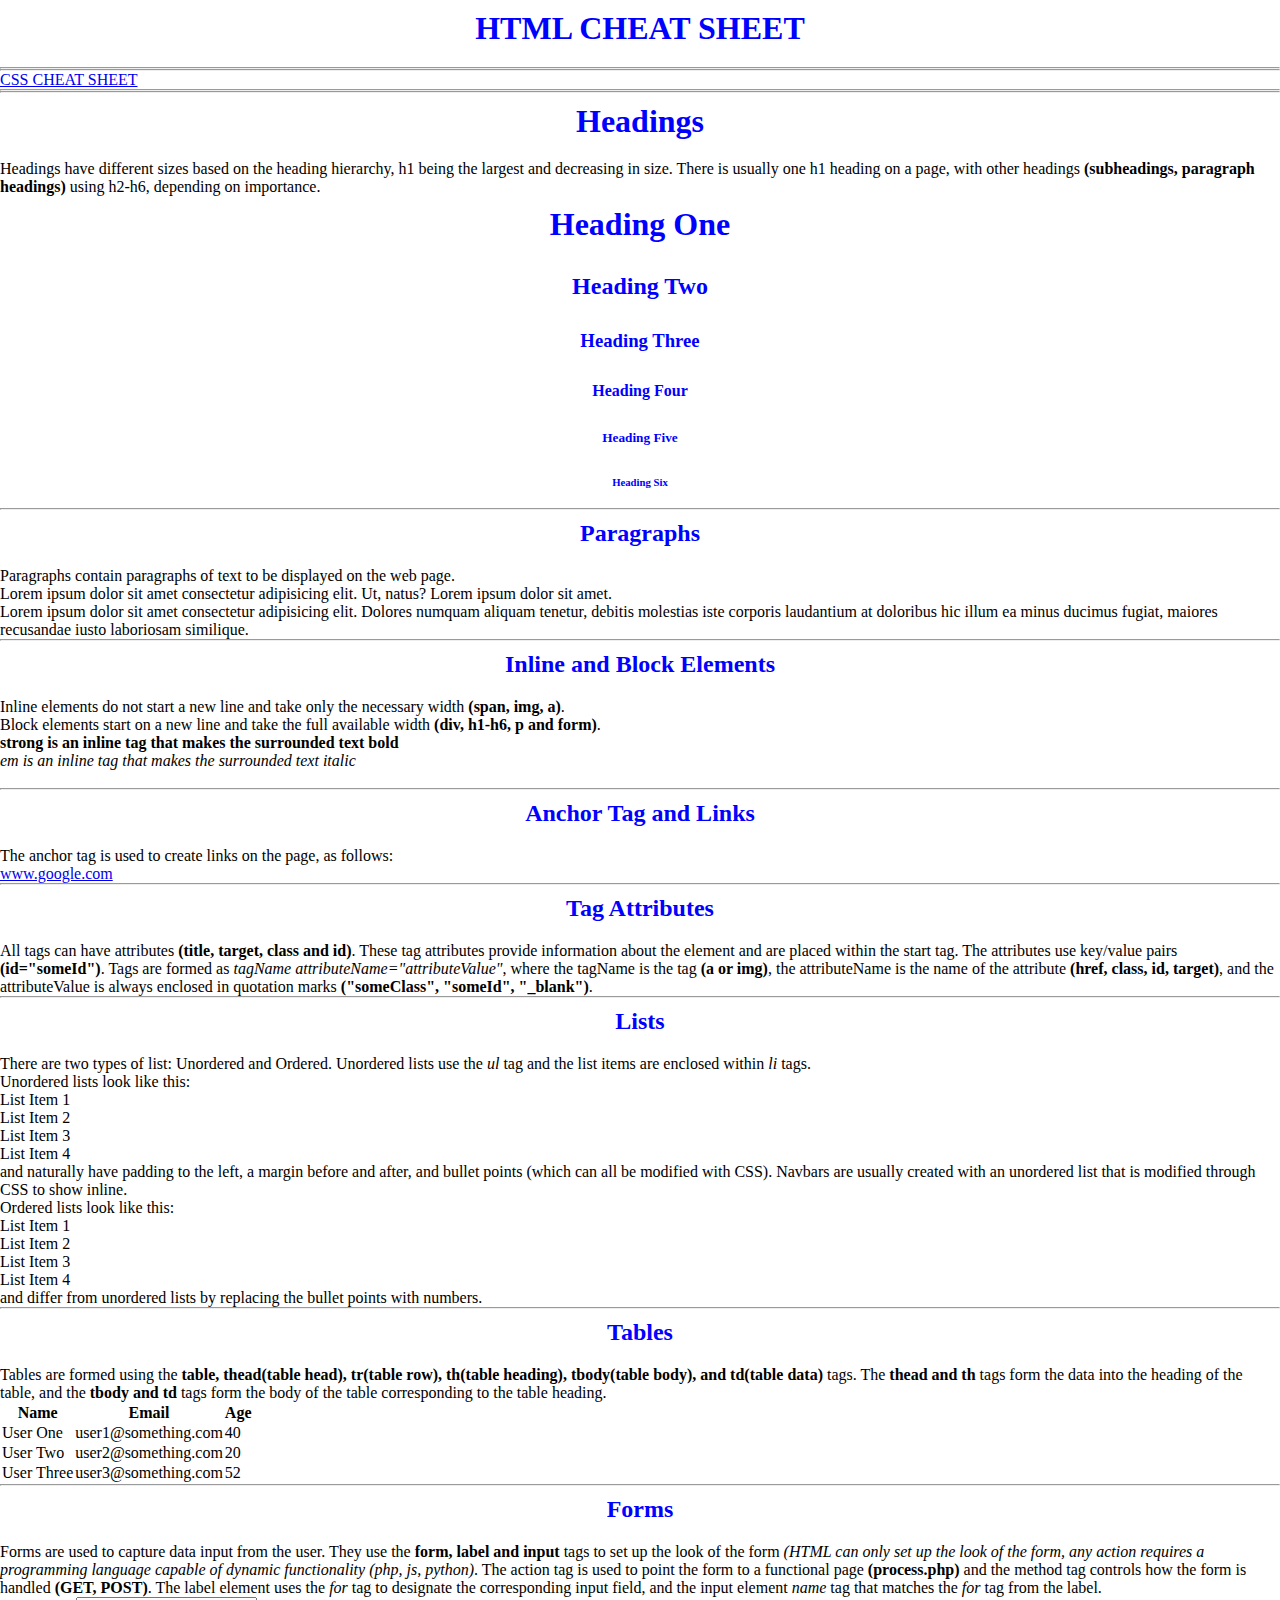
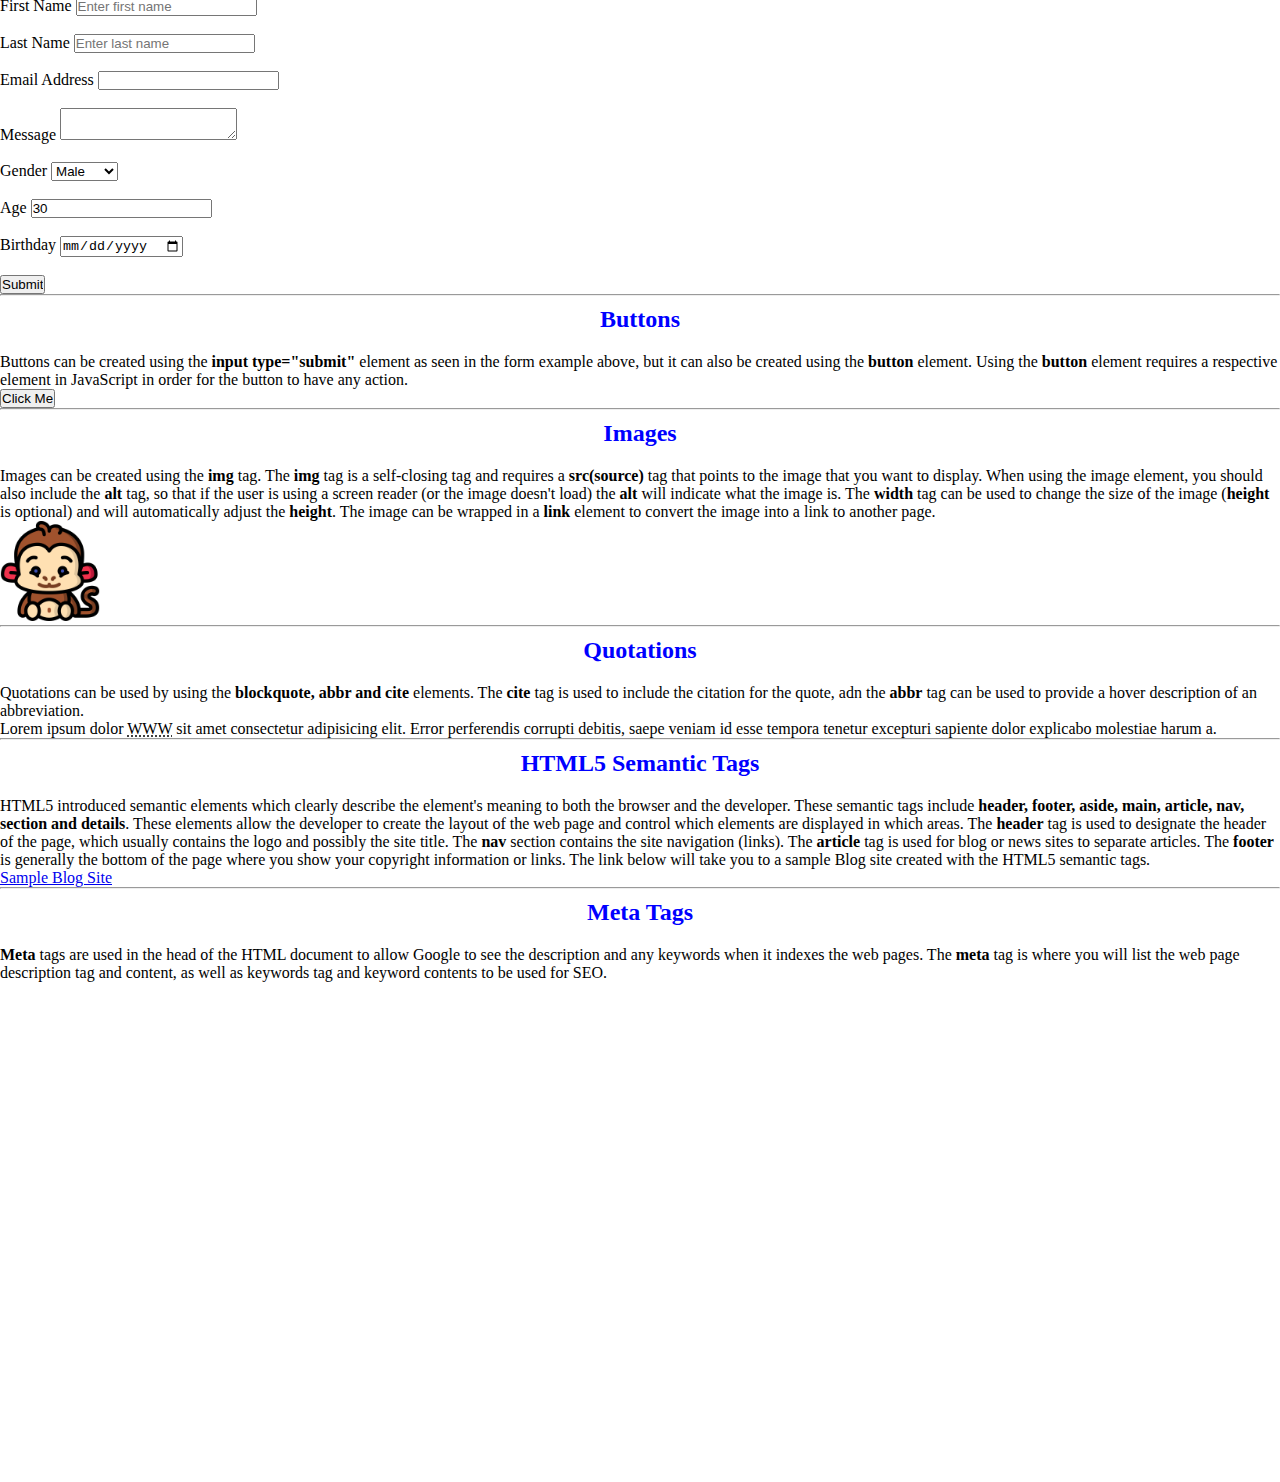
==== commit 05d501c4: "set up CSS file" ====
--- a/index.html
+++ b/index.html
@@ -4,6 +4,7 @@
     <meta charset="UTF-8" />
     <meta http-equiv="X-UA-Compatible" content="IE=edge" />
     <meta name="viewport" content="width=device-width, initial-scale=1.0" />
+    <link rel="stylesheet" href="./css/style.css">
     <title>HTML Cheat Sheet</title>
   </head>
   <body>
--- a/css/style.css
+++ b/css/style.css
@@ -0,0 +1,18 @@
+* {
+  margin: 0;
+  padding: 0;
+  box-sizing: border-box;
+}
+
+h1,
+h2,
+h3,
+h4,
+h5,
+h6 {
+  display: flex;
+  justify-content: center;
+  padding-bottom: 20px;
+  margin-top: 10px;
+  color: blue;
+}
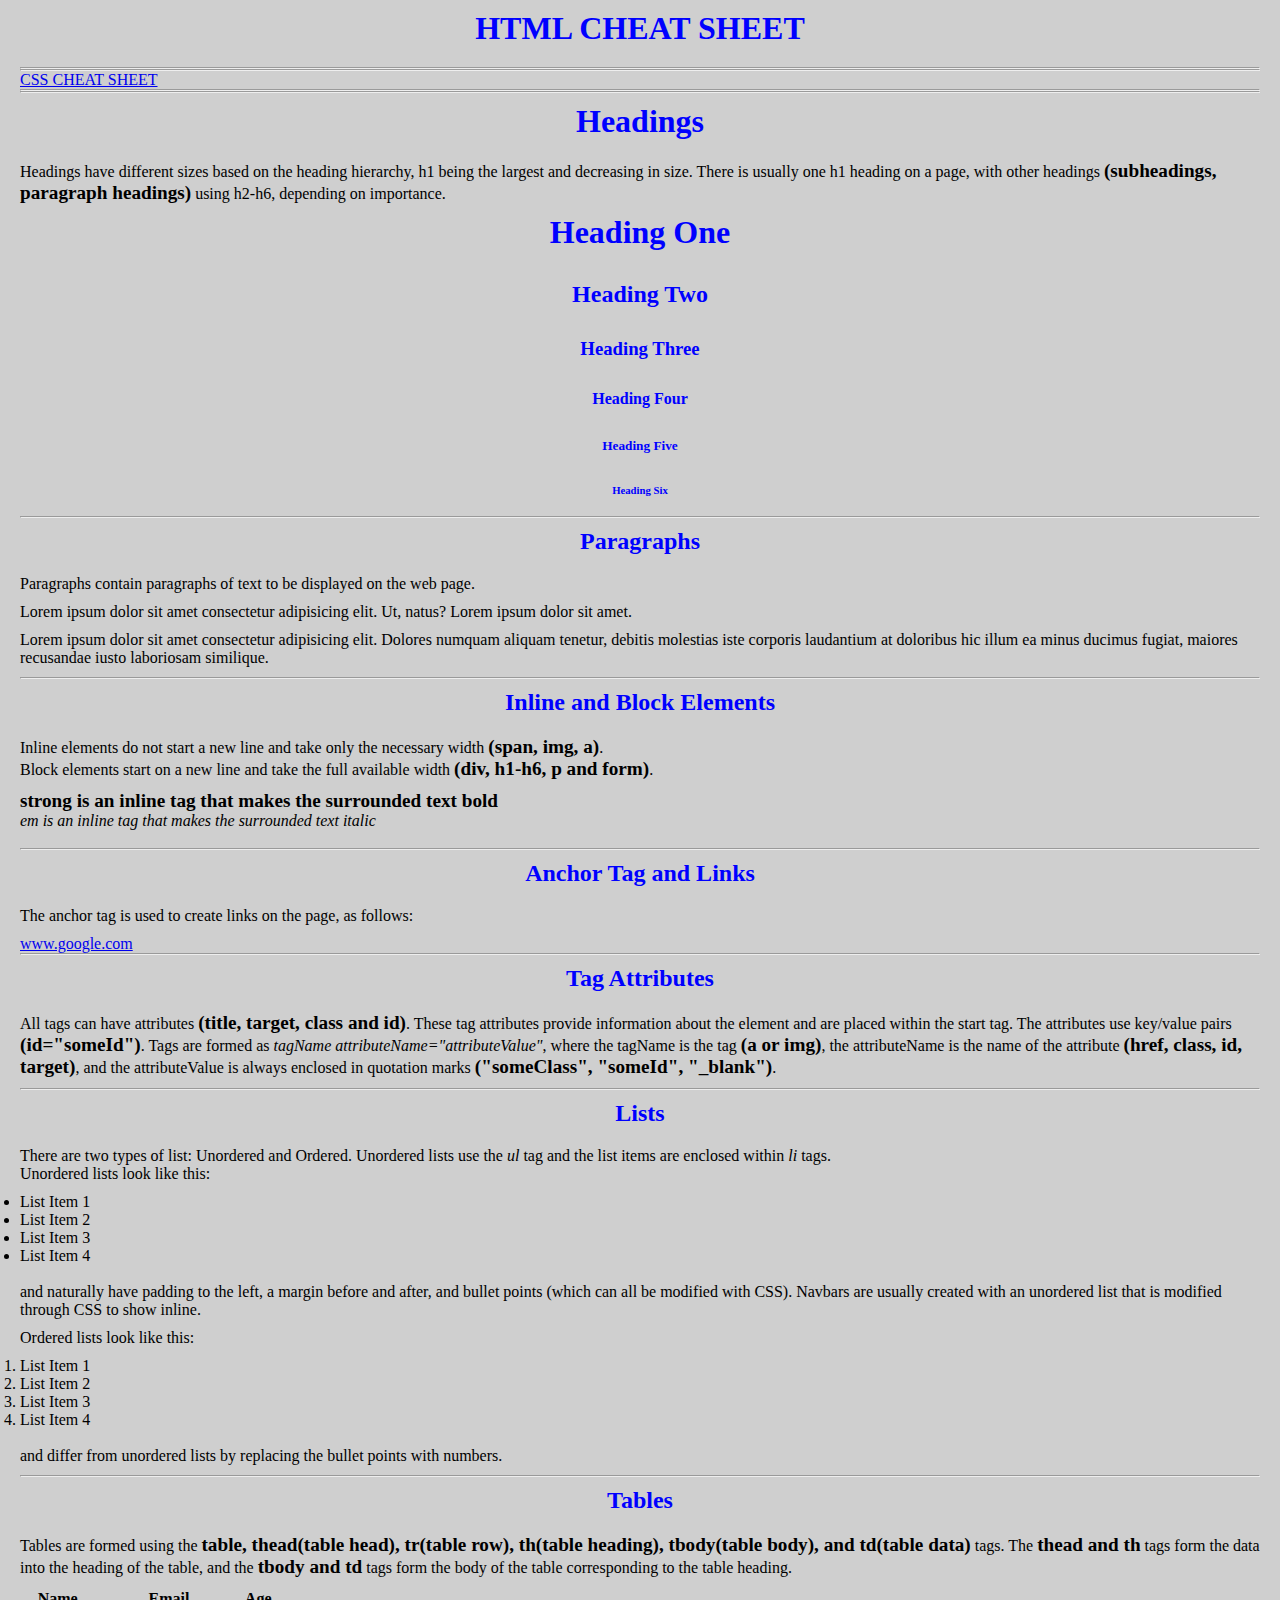
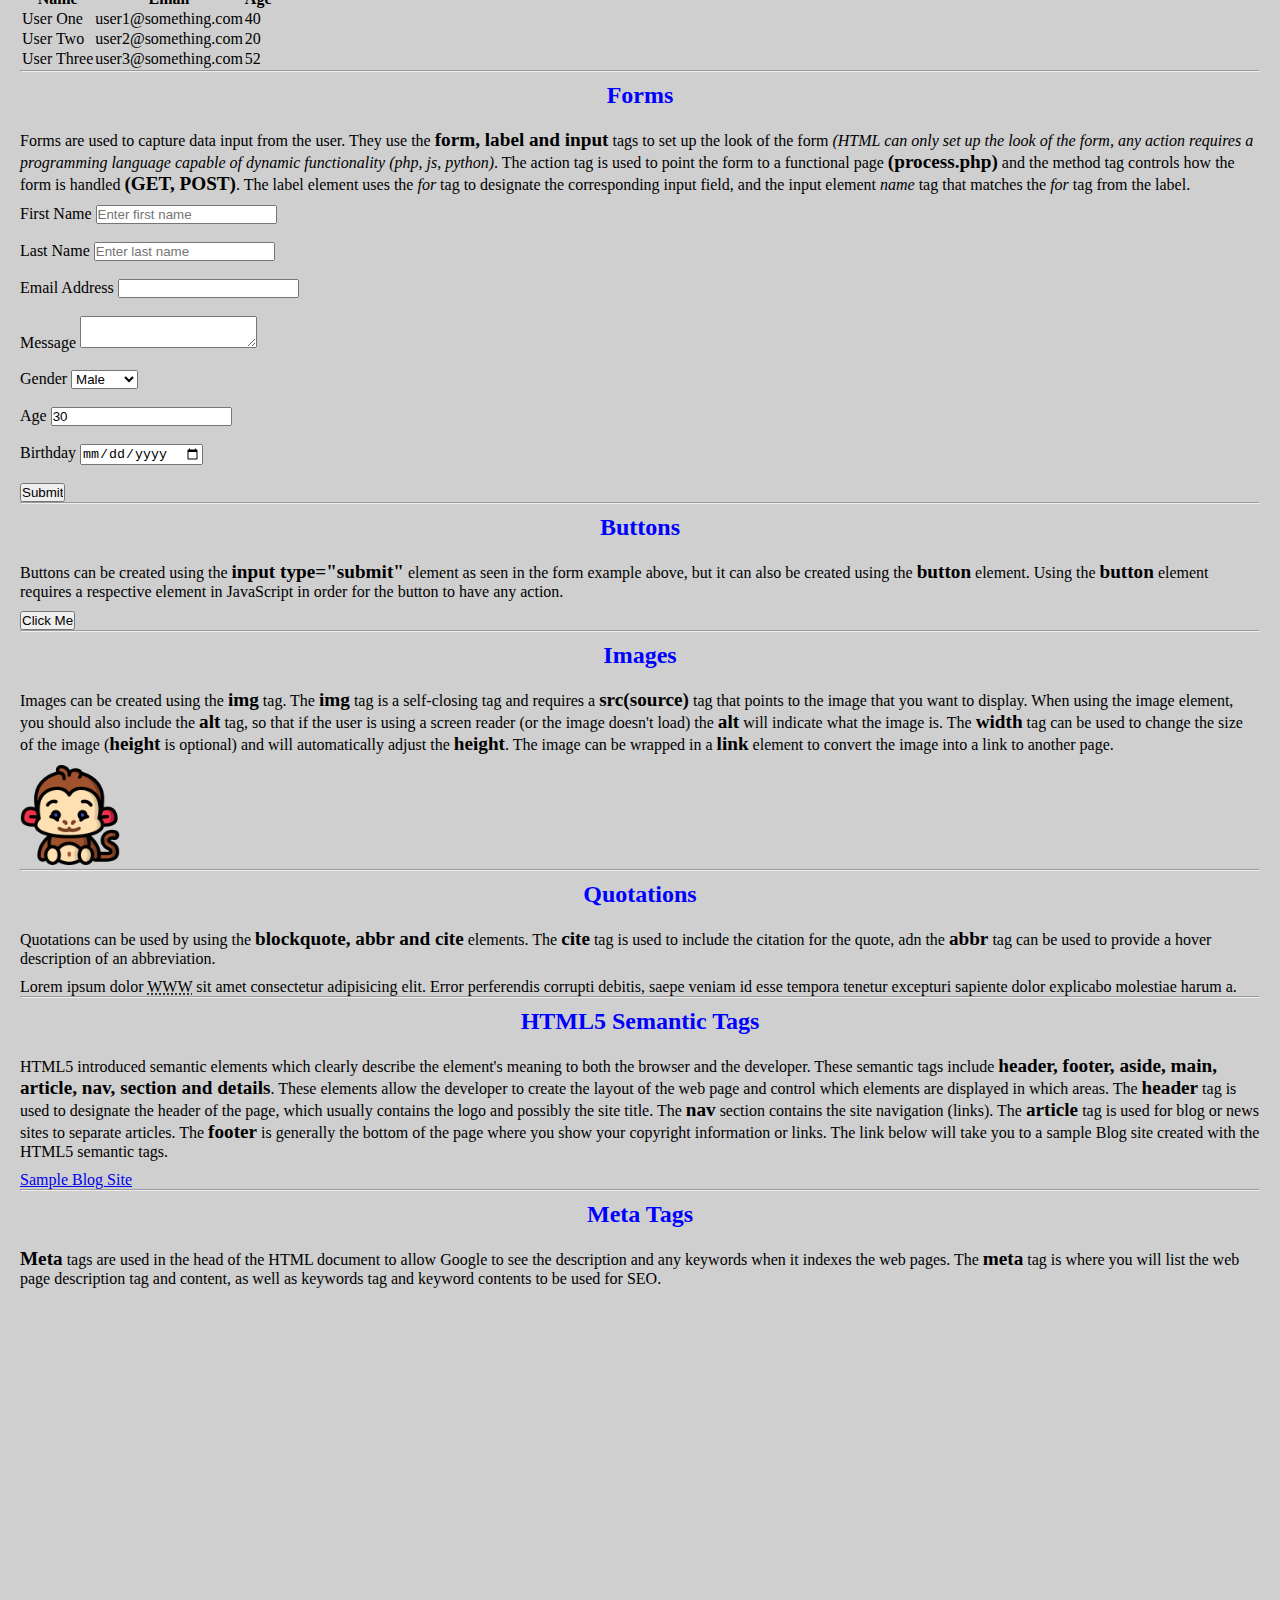
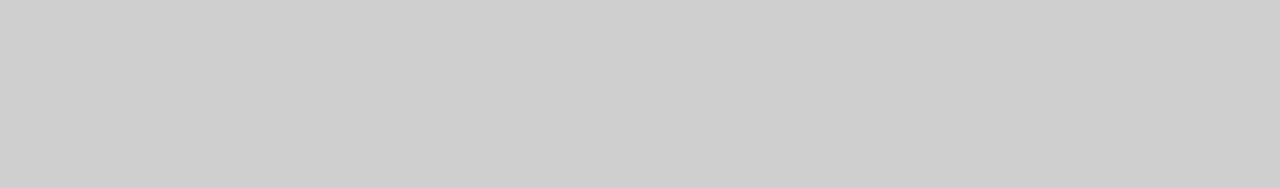
==== commit a464ee60: "added sections for CSS selectors, colors and fonts" ====
--- a/index.html
+++ b/index.html
@@ -97,8 +97,11 @@
           <li>List Item 3</li>
           <li>List Item 4</li>
       </ul>
+      <br>
       and naturally have padding to the left, a margin before and after, and bullet points (which can all be modified with CSS). Navbars are usually created with an unordered list that is modified through CSS to show inline.
       <br>
+      </p>
+      <p>
       Ordered lists look like this:
       <ol>
         <li>List Item 1</li>
@@ -106,6 +109,7 @@
         <li>List Item 3</li>
         <li>List Item 4</li>
       </ol>
+      <br>
       and differ from unordered lists by replacing the bullet points with numbers. 
     </p>
     <hr>
--- a/css/style.css
+++ b/css/style.css
@@ -2,6 +2,11 @@
   margin: 0;
   padding: 0;
   box-sizing: border-box;
+}
+
+body {
+  background-color: hsl(0, 0%, 81%);
+  margin: 0 20px;
 }
 
 h1,
@@ -14,5 +19,13 @@
   justify-content: center;
   padding-bottom: 20px;
   margin-top: 10px;
-  color: blue;
+  color: hsl(240, 100%, 50%);
 }
+
+p {
+  margin-bottom: 10px;
+}
+
+strong {
+  font-size: 1.2rem;
+}
